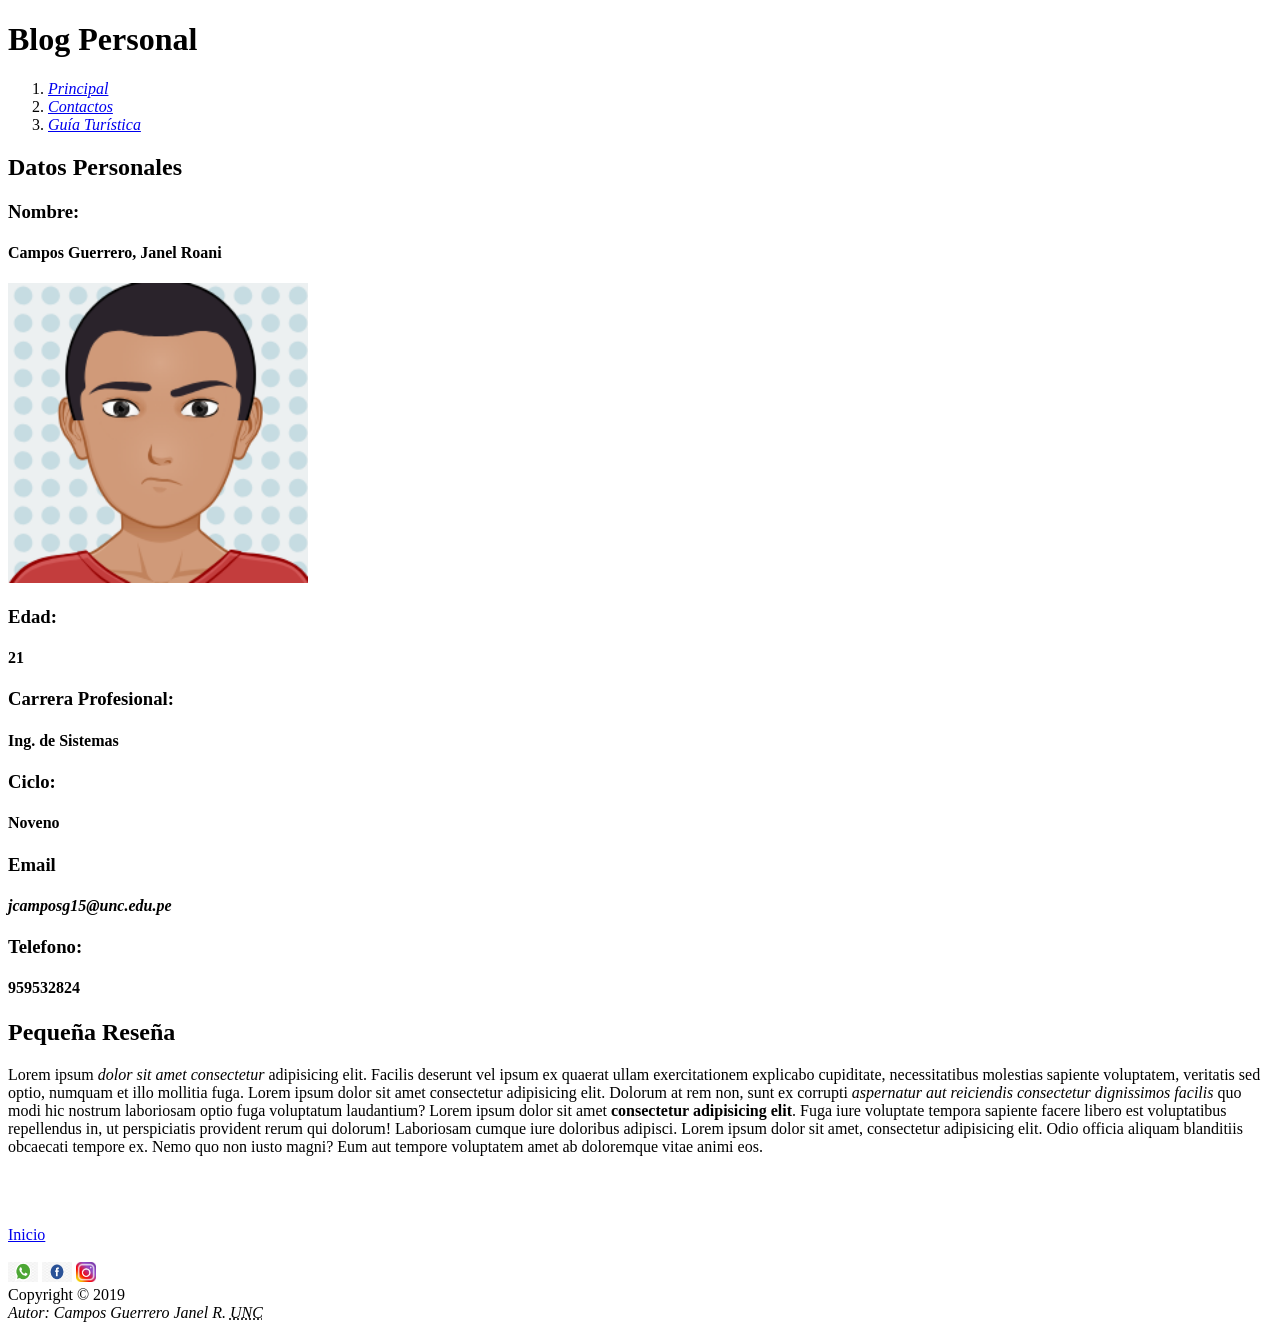
==== index.html @ a978f406 "commit final" ====
<!DOCTYPE html>
<html lang="es">

<head>
    <meta charset="UTF-8">
    <meta name="author" content="Roani Campos">
    <meta name="robots" content="index,follow">
    <meta name="keywords" content="Trabajo 1, html">
    <meta name="description" content="Curso de Ingeniería Web">
    <meta http-equiv="refresh" content="30; URL=./index.html">
    <title>Página Principal</title>
    <link rel="icon" type="image/png" href="icon/roani.png">
</head>

<body>
    <header>
        <h1><strong>Blog Personal</strong></h1>
        <nav>
            <ol>
                <li><a href="index.html"><em>Principal</em></a></li>
                <li><a href="contactos.html"><em>Contactos</em></a></li>
                <li><a href="turismo.html"><em>Guía Turística</em></a></li>
            </ol>
        </nav>
    </header>
    <section>
        <article>
            <header>
                <h2><strong>Datos Personales</strong></h2>
            </header>
            <div>
                <h3>Nombre:</h3>
                <h4>Campos Guerrero, Janel Roani</h4>
                <img src="contactosFotos/roani.png" width="300sp" height="300sp">
                <h3>Edad:</h3>
                <h4>21</h4>
                <h3>Carrera Profesional:</h3>
                <h4>Ing. de Sistemas</h4>
                <h3>Ciclo:</h3>
                <h4>Noveno</h4>
                <h3>Email</h3>
                <h4><address>jcamposg15@unc.edu.pe</address></h4>
                <h3>Telefono:</h3>
                <h4>959532824</h4>
            </div>
        </article>
        <article>
            <header>
                <h2><strong>Pequeña Reseña</strong></h2>
            </header>
            <div>
                <p>Lorem ipsum <em>dolor sit amet consectetur</em> adipisicing elit. Facilis deserunt vel ipsum ex quaerat ullam exercitationem explicabo cupiditate, necessitatibus molestias sapiente voluptatem, veritatis sed optio, numquam et illo mollitia
                    fuga. Lorem ipsum dolor sit amet consectetur adipisicing elit. Dolorum at rem non, sunt ex corrupti <cite>aspernatur aut reiciendis consectetur dignissimos facilis</cite> quo modi hic nostrum laboriosam optio fuga voluptatum laudantium?
                    Lorem ipsum dolor sit amet <strong>consectetur adipisicing elit</strong>. Fuga iure voluptate tempora sapiente facere libero est voluptatibus repellendus in, ut perspiciatis provident rerum qui dolorum! Laboriosam cumque iure doloribus
                    adipisci. Lorem ipsum dolor sit amet, consectetur adipisicing elit. Odio officia aliquam blanditiis obcaecati tempore ex. Nemo quo non iusto magni? Eum aut tempore voluptatem amet ab doloremque vitae animi eos.
                </p>
                <br>
                <br>
                <br>
            </div>
        </article>
    </section>
    <footer>
        <a href="/">Inicio</a>
        <br>
        <br>
        <a href="https://www.whatsapp.com/"><img src="logos/whatsapp.jpg" width="30" height="20"></a>
        <a href="https://www.facebook.com/"><img src="logos/facebook.jpg" width="30" height="20"></a>
        <a href="https://www.instagram.com/?hl=es"><img src="logos/instagran.png" width="20" height="20"></a>
        <br> Copyright &copy; 2019
        <address><em>Autor: Campos Guerrero Janel R. <abbr title="Universidad Nacional de Cajamrca">UNC</abbr></em></address>
    </footer>
</body>

</html>
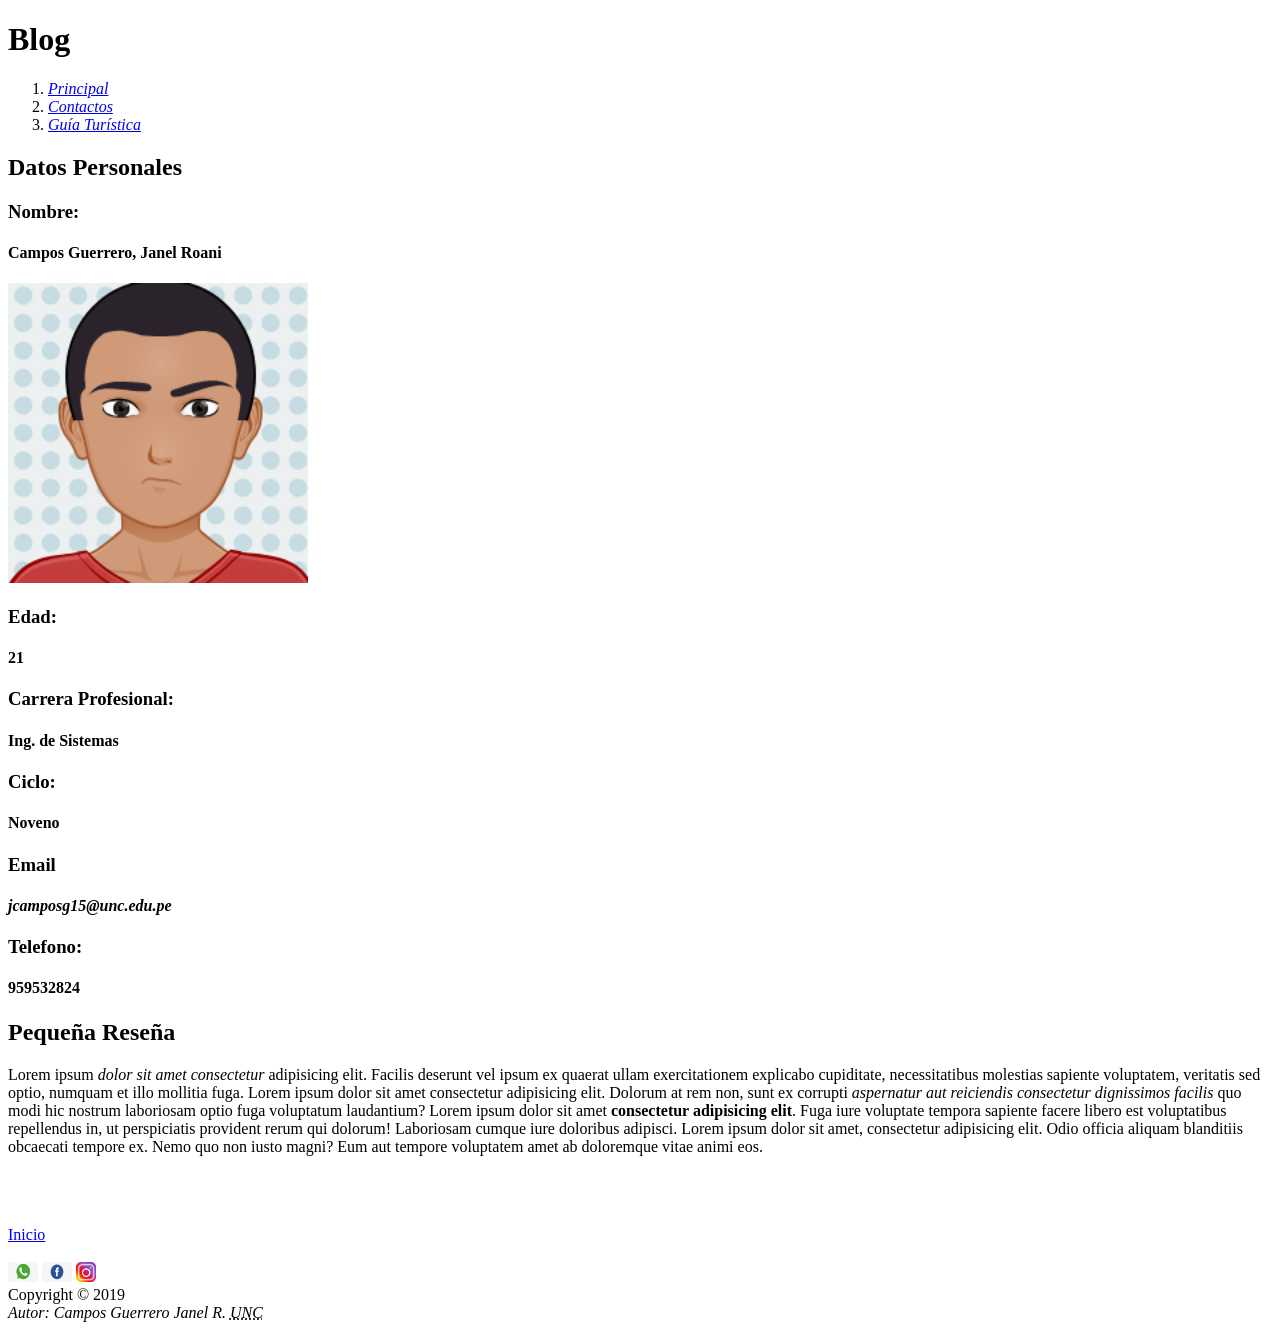
==== commit d96811cd: "Nombre Blog" ====
--- a/index.html
+++ b/index.html
@@ -14,7 +14,7 @@
 
 <body>
     <header>
-        <h1><strong>Blog Personal</strong></h1>
+        <h1><strong>Blog</strong></h1>
         <nav>
             <ol>
                 <li><a href="index.html"><em>Principal</em></a></li>
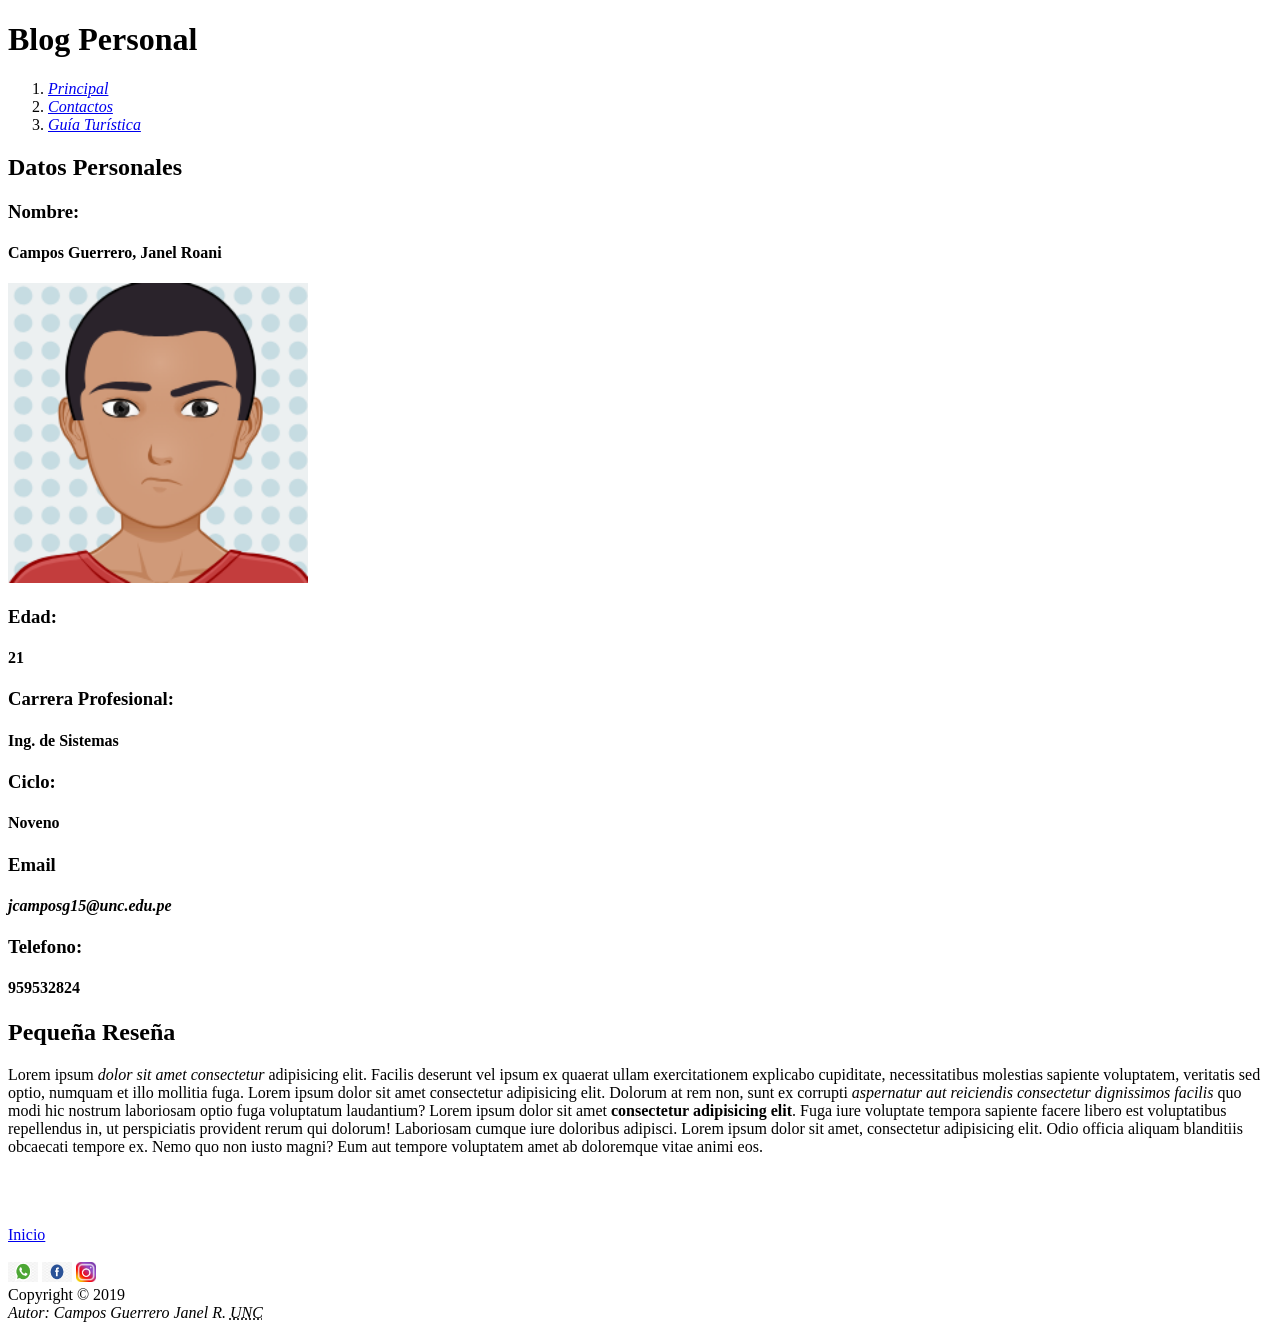
==== commit 6cb0ed93: "commit final" ====
--- a/index.html
+++ b/index.html
@@ -14,7 +14,7 @@
 
 <body>
     <header>
-        <h1><strong>Blog</strong></h1>
+        <h1><strong>Blog Personal</strong></h1>
         <nav>
             <ol>
                 <li><a href="index.html"><em>Principal</em></a></li>
@@ -59,6 +59,11 @@
                 <br>
             </div>
         </article>
+        <article>
+            <audio autoplay>
+                <source src="audio/Avicii - Wake Me Up (Official Video)(M4A_128K).m4a">
+            </audio>
+        </article>
     </section>
     <footer>
         <a href="/">Inicio</a>
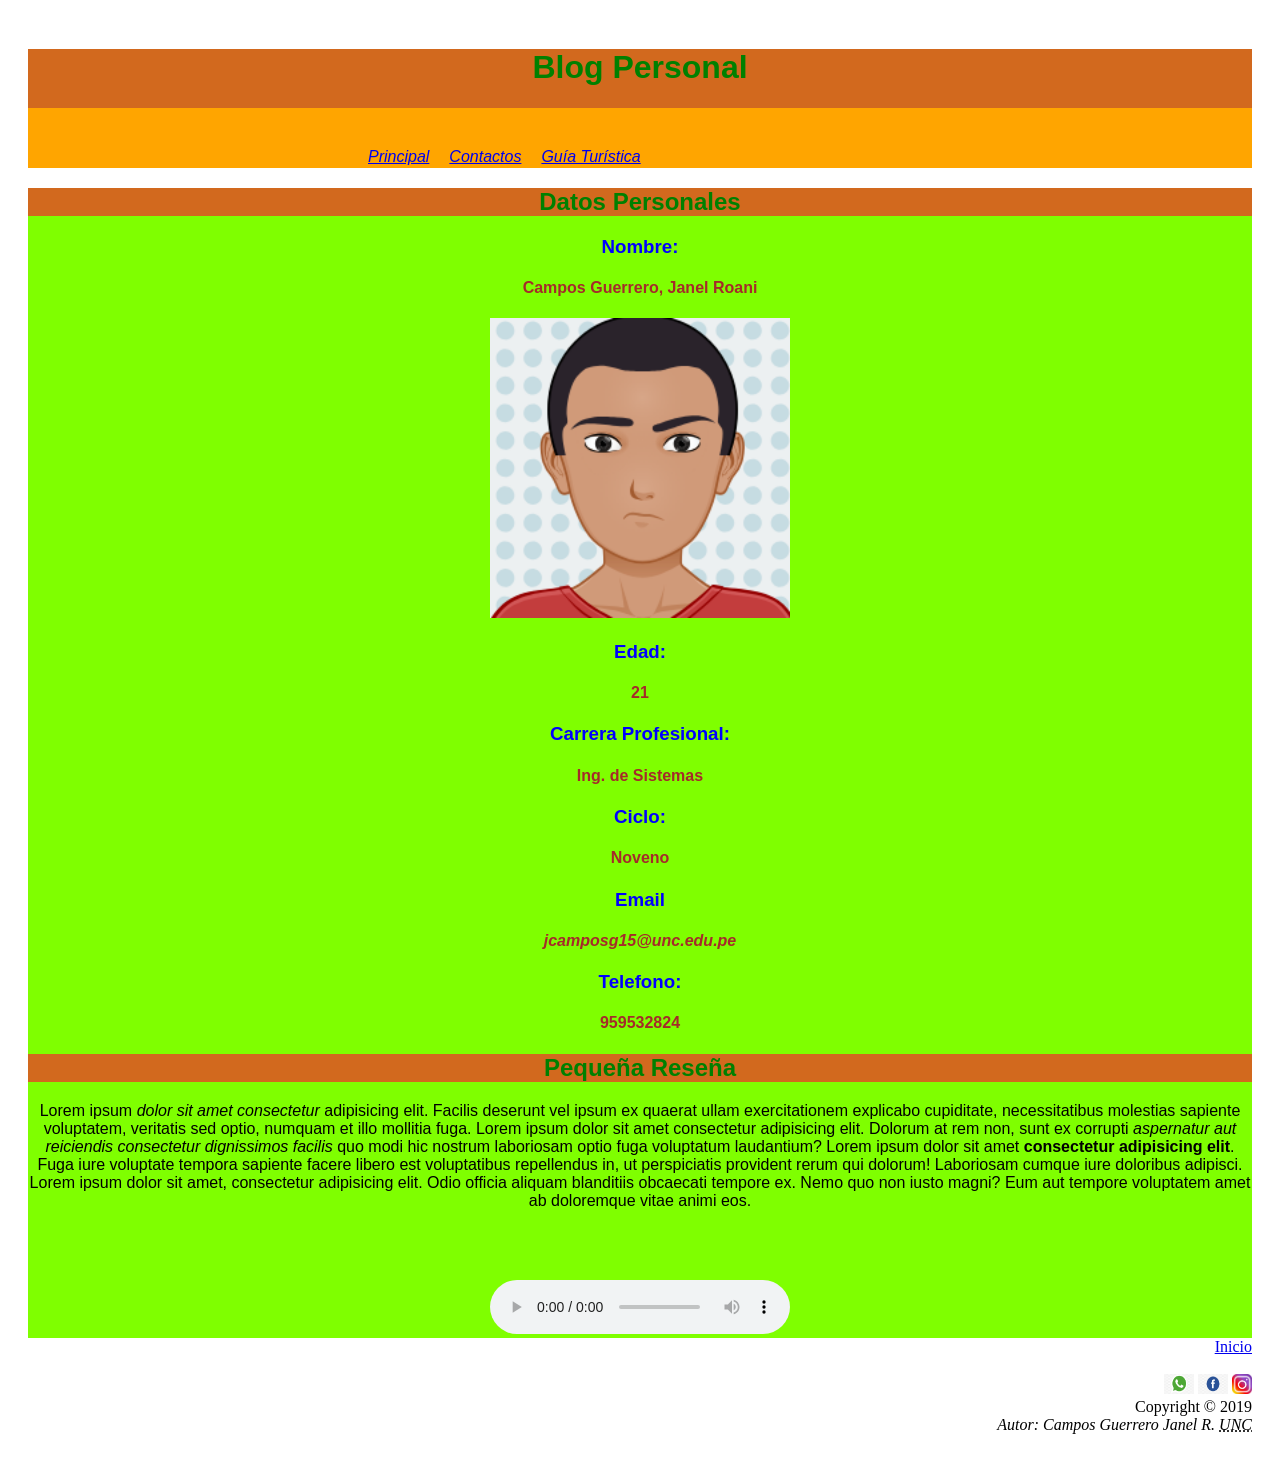
==== commit d58b6d04: "inclusion de css" ====
--- a/index.html
+++ b/index.html
@@ -10,17 +10,18 @@
     <meta http-equiv="refresh" content="30; URL=./index.html">
     <title>Página Principal</title>
     <link rel="icon" type="image/png" href="icon/roani.png">
+    <link rel="stylesheet" href="css/estilosIndex.css">
 </head>
 
 <body>
     <header>
         <h1><strong>Blog Personal</strong></h1>
         <nav>
-            <ol>
+            <ul>
                 <li><a href="index.html"><em>Principal</em></a></li>
                 <li><a href="contactos.html"><em>Contactos</em></a></li>
                 <li><a href="turismo.html"><em>Guía Turística</em></a></li>
-            </ol>
+            </ul>
         </nav>
     </header>
     <section>
@@ -60,7 +61,7 @@
             </div>
         </article>
         <article>
-            <audio autoplay>
+            <audio controls>
                 <source src="audio/Avicii - Wake Me Up (Official Video)(M4A_128K).m4a">
             </audio>
         </article>
--- a/css/estilosIndex.css
+++ b/css/estilosIndex.css
@@ -0,0 +1,50 @@
+body {
+    padding: 20px;
+    font-family: Verdana, Geneva, Tahoma, sans-serif;
+}
+
+h1 {
+    color: green;
+    text-align: center;
+}
+
+h2 {
+    color: green;
+}
+
+h3 {
+    color: blue;
+}
+
+h4 {
+    color: brown;
+}
+
+nav {
+    background-color: orange;
+}
+
+ul {
+    margin-left: 300px;
+    padding: 30px;
+}
+
+li {
+    display: block;
+    float: left;
+    padding: 10px;
+}
+
+footer {
+    font-family: Cambria, Cochin, Georgia, Times, 'Times New Roman', serif;
+    text-align: right;
+}
+
+header {
+    background-color: chocolate;
+}
+
+section {
+    background-color: chartreuse;
+    text-align: center;
+}
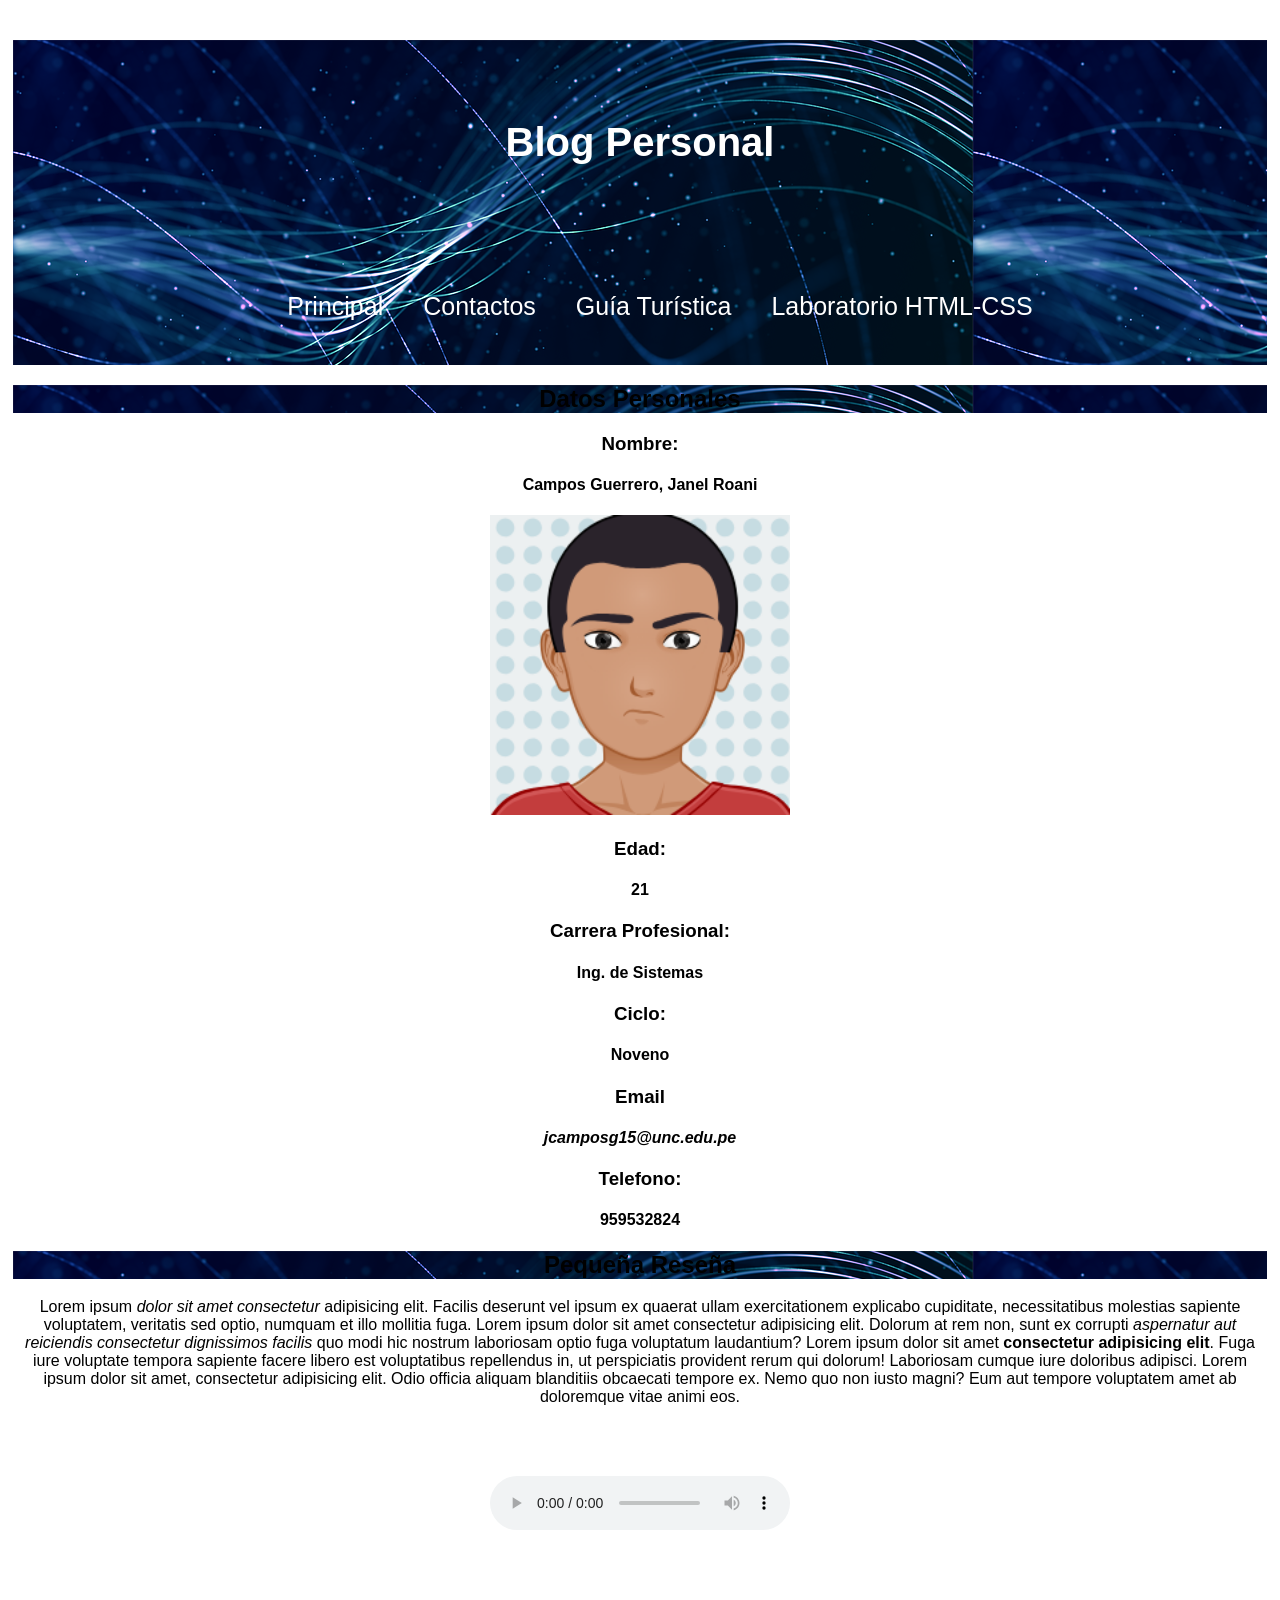
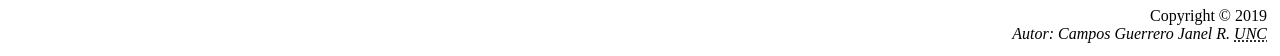
==== commit 1943f58b: "laboratorio HTML-CSS" ====
--- a/index.html
+++ b/index.html
@@ -11,6 +11,7 @@
     <title>Página Principal</title>
     <link rel="icon" type="image/png" href="icon/roani.png">
     <link rel="stylesheet" href="css/estilosIndex.css">
+    <link rel="stylesheet" href="ifonts/style.css">
 </head>
 
 <body>
@@ -18,9 +19,12 @@
         <h1><strong>Blog Personal</strong></h1>
         <nav>
             <ul>
-                <li><a href="index.html"><em>Principal</em></a></li>
-                <li><a href="contactos.html"><em>Contactos</em></a></li>
-                <li><a href="turismo.html"><em>Guía Turística</em></a></li>
+                <li><a href="index.html"> Principal</a></li>
+                <li><a href="contactos.html">Contactos</a></li>
+                <li><a href="turismo.html">Guía Turística</a></li>
+                <li>
+                    <a href="lab3.html">Laboratorio HTML-CSS</a>
+                </li>
             </ul>
         </nav>
     </header>
@@ -70,9 +74,9 @@
         <a href="/">Inicio</a>
         <br>
         <br>
-        <a href="https://www.whatsapp.com/"><img src="logos/whatsapp.jpg" width="30" height="20"></a>
-        <a href="https://www.facebook.com/"><img src="logos/facebook.jpg" width="30" height="20"></a>
-        <a href="https://www.instagram.com/?hl=es"><img src="logos/instagran.png" width="20" height="20"></a>
+        <a href="https://www.whatsapp.com/" class="icon-whatsapp"></a>
+        <a href="https://www.facebook.com/" class="icon-facebook2"></a>
+        <a href="https://www.instagram.com/?hl=es" class="icon-instagram"></a>
         <br> Copyright &copy; 2019
         <address><em>Autor: Campos Guerrero Janel R. <abbr title="Universidad Nacional de Cajamrca">UNC</abbr></em></address>
     </footer>
--- a/css/estilosIndex.css
+++ b/css/estilosIndex.css
@@ -1,38 +1,35 @@
 body {
-    padding: 20px;
+    padding: 5px;
     font-family: Verdana, Geneva, Tahoma, sans-serif;
 }
 
-h1 {
-    color: green;
+header {
     text-align: center;
+    align-content: top;
+    background-image: url(/fondo/fondo.png)
 }
 
-h2 {
-    color: green;
+nav {}
+
+ul {
+    display: flex;
+    justify-content: center;
 }
 
-h3 {
-    color: blue;
-}
-
-h4 {
-    color: brown;
-}
-
-nav {
-    background-color: orange;
-}
-
-ul {
-    margin-left: 300px;
-    padding: 30px;
+a {
+    text-decoration: none;
+    font-size: 25px;
+    color: white;
 }
 
 li {
     display: block;
-    float: left;
-    padding: 10px;
+    padding: 20px;
+    margin-bottom: 2%;
+}
+
+li :hover {
+    background: gold;
 }
 
 footer {
@@ -40,11 +37,15 @@
     text-align: right;
 }
 
-header {
-    background-color: chocolate;
+h1 {
+    padding: 80px;
+    color: white;
+    font-size: 40px;
+    text-align: center;
 }
 
 section {
-    background-color: chartreuse;
     text-align: center;
-}+}
+
+article {}
--- a/ifonts/style.css
+++ b/ifonts/style.css
@@ -0,0 +1,44 @@
+@font-face {
+  font-family: 'icomoon';
+  src:  url('fonts/icomoon.eot?lr4g0j');
+  src:  url('fonts/icomoon.eot?lr4g0j#iefix') format('embedded-opentype'),
+    url('fonts/icomoon.ttf?lr4g0j') format('truetype'),
+    url('fonts/icomoon.woff?lr4g0j') format('woff'),
+    url('fonts/icomoon.svg?lr4g0j#icomoon') format('svg');
+  font-weight: normal;
+  font-style: normal;
+}
+
+[class^="icon-"], [class*=" icon-"] {
+  /* use !important to prevent issues with browser extensions that change fonts */
+  font-family: 'icomoon' !important;
+  speak: none;
+  font-style: normal;
+  font-weight: normal;
+  font-variant: normal;
+  text-transform: none;
+  line-height: 1;
+
+  /* Better Font Rendering =========== */
+  -webkit-font-smoothing: antialiased;
+  -moz-osx-font-smoothing: grayscale;
+}
+
+.icon-facebook2:before {
+  content: "\ea91";
+}
+.icon-instagram:before {
+  content: "\ea92";
+}
+.icon-whatsapp:before {
+  content: "\ea93";
+}
+.icon-twitter:before {
+  content: "\ea96";
+}
+.icon-youtube:before {
+  content: "\ea9d";
+}
+.icon-skype:before {
+  content: "\eac5";
+}
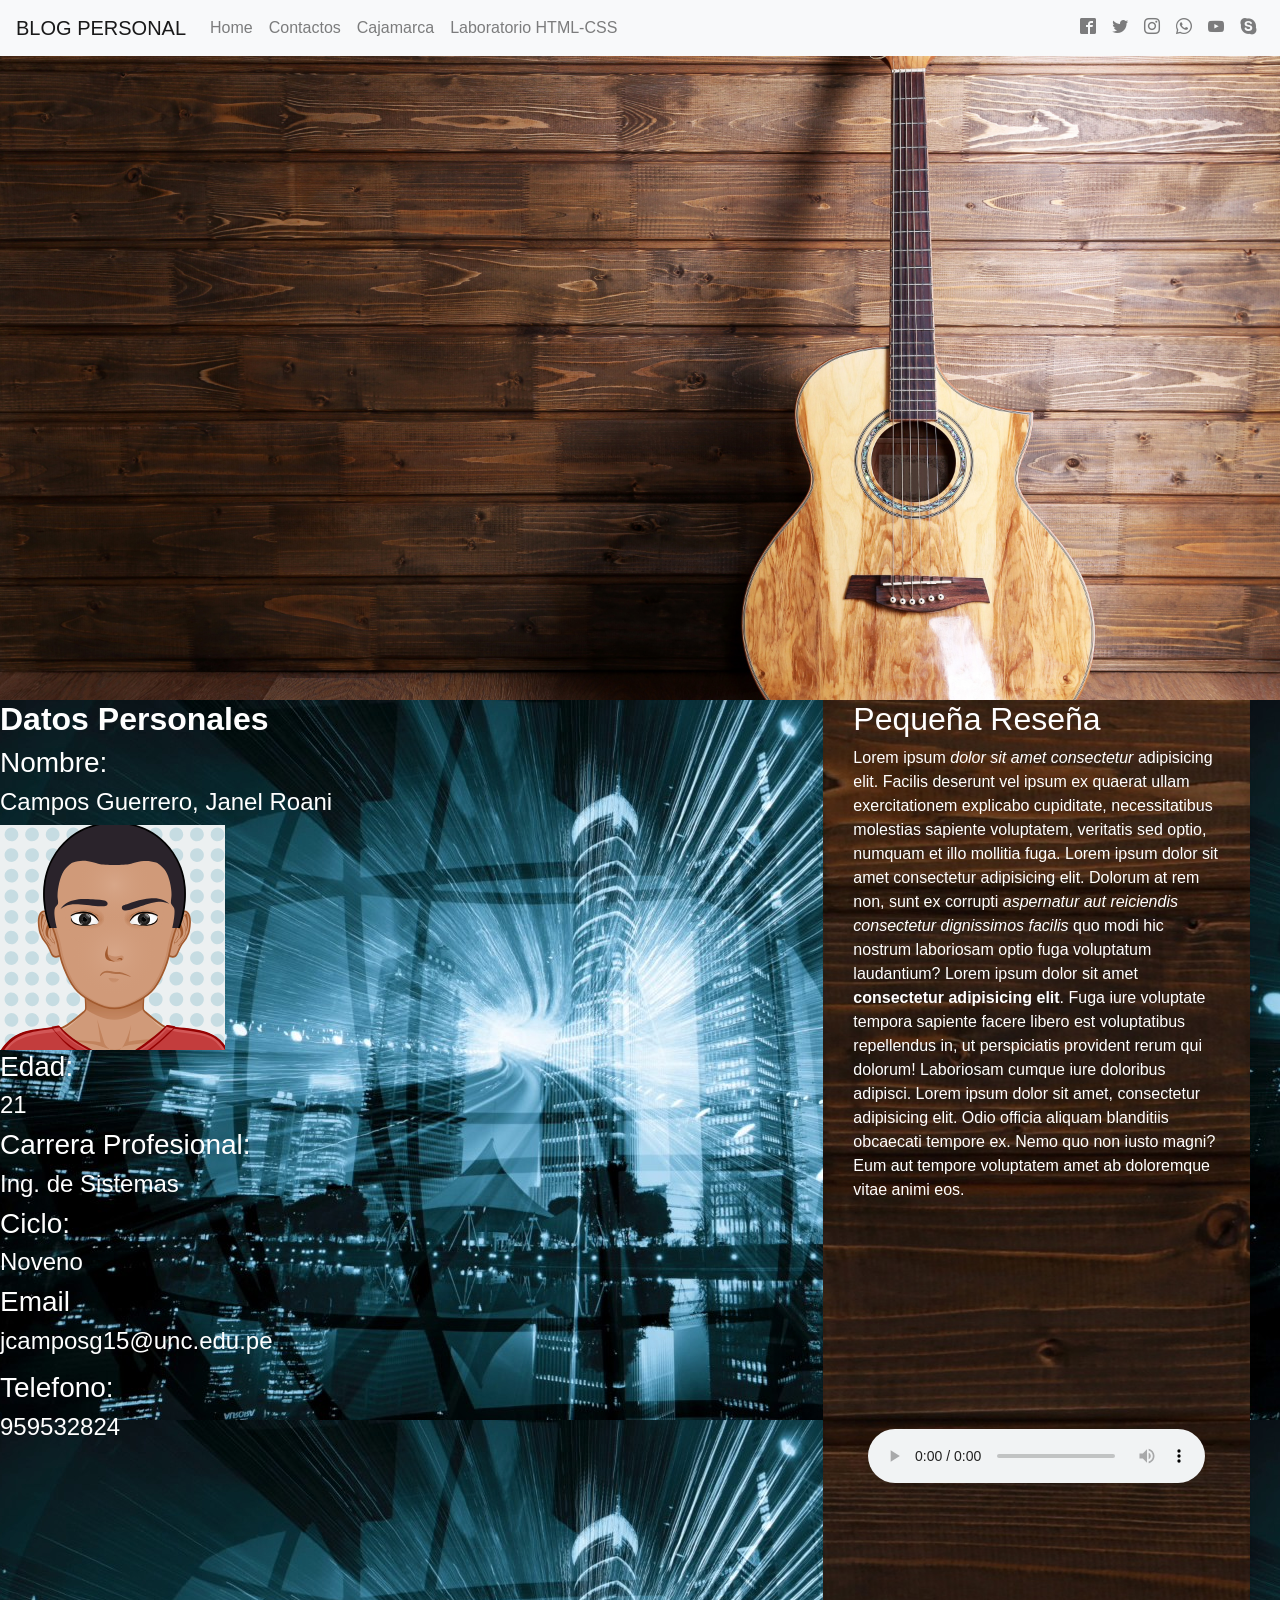
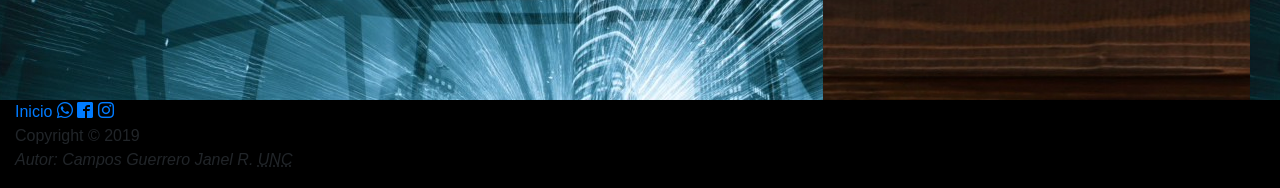
==== commit 143660a8: "uso de framework" ====
--- a/index.html
+++ b/index.html
@@ -8,35 +8,84 @@
     <meta name="keywords" content="Trabajo 1, html">
     <meta name="description" content="Curso de Ingeniería Web">
     <meta http-equiv="refresh" content="30; URL=./index.html">
+    <meta name="viewport" content="width=device-width, initial-scale=1.0">
     <title>Página Principal</title>
     <link rel="icon" type="image/png" href="icon/roani.png">
     <link rel="stylesheet" href="css/estilosIndex.css">
     <link rel="stylesheet" href="ifonts/style.css">
+    <link rel="stylesheet" href="/bootstrap/css/bootstrap.min.css">
+    <!-- <link rel="stylesheet" href="/materialize/css/materialize.min.css"> -->
+    <!-- <link rel="stylesheet" href="/pure/pure-min.css"> -->
+    <link rel="stylesheet" href="https://use.fontawesome.com/releases/v5.8.2/css/all.css" integrity="sha384-oS3vJWv+0UjzBfQzYUhtDYW+Pj2yciDJxpsK1OYPAYjqT085Qq/1cq5FLXAZQ7Ay" crossorigin="anonymous">
 </head>
 
-<body>
-    <header>
-        <h1><strong>Blog Personal</strong></h1>
-        <nav>
-            <ul>
-                <li><a href="index.html"> Principal</a></li>
-                <li><a href="contactos.html">Contactos</a></li>
-                <li><a href="turismo.html">Guía Turística</a></li>
-                <li>
-                    <a href="lab3.html">Laboratorio HTML-CSS</a>
-                </li>
-            </ul>
+<body class="row">
+    <header id="cabecera" class="col-12">
+        <nav class="navbar navbar-expand-lg navbar-light bg-light fixed-top">
+            <a class="navbar-brand" href="#">BLOG PERSONAL</a>
+            <button class="navbar-toggler" type="button" data-toggle="collapse" data-target="#navbarSupportedContent" aria-controls="navbarSupportedContent" aria-expanded="false" aria-label="Toggle navigation">
+                      <span class="navbar-toggler-icon"></span>
+                    </button>
+
+            <div class="collapse navbar-collapse" id="navbarSupportedContent">
+                <ul class="navbar-nav mr-auto">
+                    <li class="nav-item">
+                        <a class="nav-link" href="#">Home <span class="sr-only">(current)</span></a>
+                    </li>
+                    <li class="nav-item">
+                        <a class="nav-link" href="contactos.html">Contactos</a>
+                    </li>
+                    <li class="nav-item">
+                        <a class="nav-link" href="turismo.html">
+                            Cajamarca
+                        </a>
+                    </li>
+                    <li class="nav-item">
+                        <a class="nav-link" href="lab3.html">Laboratorio HTML-CSS</a>
+                    </li>
+                </ul>
+                <ul class="navbar-nav nav-flex-icons">
+                    <li class="nav-item">
+                        <a href="#" class="nav-link">
+                            <spam class="icon-facebook2"></spam>
+                        </a>
+                    </li>
+                    <li class="nav-item">
+                        <a href="#" class="nav-link">
+                            <spam class="icon-twitter"></spam>
+                        </a>
+                    </li>
+                    <li class="nav-item">
+                        <a href="#" class="nav-link">
+                            <spam class="icon-instagram"></spam>
+                        </a>
+                    </li>
+                    <li class="nav-item">
+                        <a href="#" class="nav-link">
+                            <spam class="icon-whatsapp"></spam>
+                        </a>
+                    </li>
+                    <li class="nav-item">
+                        <a href="#" class="nav-link">
+                            <spam class="icon-youtube"></spam>
+                        </a>
+                    </li>
+                    <li class="nav-item">
+                        <a href="#" class="nav-link">
+                            <spam class="icon-skype"></spam>
+                        </a>
+                    </li>
+                </ul>
+            </div>
         </nav>
     </header>
-    <section>
-        <article>
-            <header>
-                <h2><strong>Datos Personales</strong></h2>
-            </header>
+    <section id="contenido" class="main row container-fluid col-12">
+        <article class="col-xs-12 col-sm-7 col-md-8 col-lg-8">
+            <h2><strong>Datos Personales</strong></h2>
             <div>
                 <h3>Nombre:</h3>
                 <h4>Campos Guerrero, Janel Roani</h4>
-                <img src="contactosFotos/roani.png" width="300sp" height="300sp">
+                <img src="contactosFotos/roani.png" class="img-fluid" alt="Responsive image">
                 <h3>Edad:</h3>
                 <h4>21</h4>
                 <h3>Carrera Profesional:</h3>
@@ -49,37 +98,34 @@
                 <h4>959532824</h4>
             </div>
         </article>
-        <article>
-            <header>
-                <h2><strong>Pequeña Reseña</strong></h2>
-            </header>
-            <div>
+        <aside class="col-xs-12 col-sm-5 col-md-4 col-lg-4 row" id="aside">
+            <div class="col-12">
+                <h2>Pequeña Reseña</h2>
                 <p>Lorem ipsum <em>dolor sit amet consectetur</em> adipisicing elit. Facilis deserunt vel ipsum ex quaerat ullam exercitationem explicabo cupiditate, necessitatibus molestias sapiente voluptatem, veritatis sed optio, numquam et illo mollitia
                     fuga. Lorem ipsum dolor sit amet consectetur adipisicing elit. Dolorum at rem non, sunt ex corrupti <cite>aspernatur aut reiciendis consectetur dignissimos facilis</cite> quo modi hic nostrum laboriosam optio fuga voluptatum laudantium?
                     Lorem ipsum dolor sit amet <strong>consectetur adipisicing elit</strong>. Fuga iure voluptate tempora sapiente facere libero est voluptatibus repellendus in, ut perspiciatis provident rerum qui dolorum! Laboriosam cumque iure doloribus
                     adipisci. Lorem ipsum dolor sit amet, consectetur adipisicing elit. Odio officia aliquam blanditiis obcaecati tempore ex. Nemo quo non iusto magni? Eum aut tempore voluptatem amet ab doloremque vitae animi eos.
                 </p>
-                <br>
-                <br>
-                <br>
             </div>
-        </article>
-        <article>
-            <audio controls>
-                <source src="audio/Avicii - Wake Me Up (Official Video)(M4A_128K).m4a">
-            </audio>
-        </article>
+            <div class="col-12">
+                <audio controls class="col-12">
+                    <source src="audio/Avicii - Wake Me Up (Official Video)(M4A_128K).m4a">
+                </audio>
+            </div>
+        </aside>
     </section>
-    <footer>
-        <a href="/">Inicio</a>
-        <br>
-        <br>
-        <a href="https://www.whatsapp.com/" class="icon-whatsapp"></a>
-        <a href="https://www.facebook.com/" class="icon-facebook2"></a>
-        <a href="https://www.instagram.com/?hl=es" class="icon-instagram"></a>
-        <br> Copyright &copy; 2019
-        <address><em>Autor: Campos Guerrero Janel R. <abbr title="Universidad Nacional de Cajamrca">UNC</abbr></em></address>
+    <footer id="pie" class="col-12">
+        <div class="container-fluid">
+            <a href="/">Inicio</a>
+            <a href="https://www.whatsapp.com/" class="icon-whatsapp"></a>
+            <a href="https://www.facebook.com/" class="icon-facebook2"></a>
+            <a href="https://www.instagram.com/?hl=es" class="icon-instagram"></a>
+            <br> Copyright &copy; 2019
+            <address><em>Autor: Campos Guerrero Janel R. <abbr title="Universidad Nacional de Cajamrca">UNC</abbr></em></address>
+        </div>
     </footer>
+    <script src="bootstrap/js/jquery.js"></script>
+    <script src="bootstrap/js/bootstrap.min.js"></script>
 </body>
 
 </html>
--- a/css/estilosIndex.css
+++ b/css/estilosIndex.css
@@ -1,51 +1,40 @@
-body {
-    padding: 5px;
-    font-family: Verdana, Geneva, Tahoma, sans-serif;
+#titulo {
+    font-family: 'Ruge Boogie', cursive;
+    text-align: center;
 }
 
-header {
-    text-align: center;
-    align-content: top;
-    background-image: url(/fondo/fondo.png)
+#cabecera {
+    width: 100%;
+    height: 700px;
 }
 
-nav {}
-
-ul {
-    display: flex;
-    justify-content: center;
-}
-
-a {
-    text-decoration: none;
-    font-size: 25px;
+#contenido {
+    width: 100%;
+    height: 1000px;
+    background-image: url("/fondo/fondo.jpg");
     color: white;
 }
 
-li {
-    display: block;
-    padding: 20px;
-    margin-bottom: 2%;
+#aside {
+    background-image: url("/fondo/guitarra.jpg");
+    padding: 10px 10px 10px 10spx;
 }
 
-li :hover {
-    background: gold;
+body {
+    background-image: url("/fondo/guitarra.jpg");
+    background-repeat: no-repeat;
+    background-size: 100%;
+    background-attachment: fixed;
 }
 
-footer {
-    font-family: Cambria, Cochin, Georgia, Times, 'Times New Roman', serif;
-    text-align: right;
+#pie {
+    background: black;
 }
 
-h1 {
-    padding: 80px;
-    color: white;
-    font-size: 40px;
-    text-align: center;
+#navbar {
+    background-color: #8f867c;
 }
 
-section {
-    text-align: center;
-}
-
-article {}+.nav-link {
+    color: white;
+}
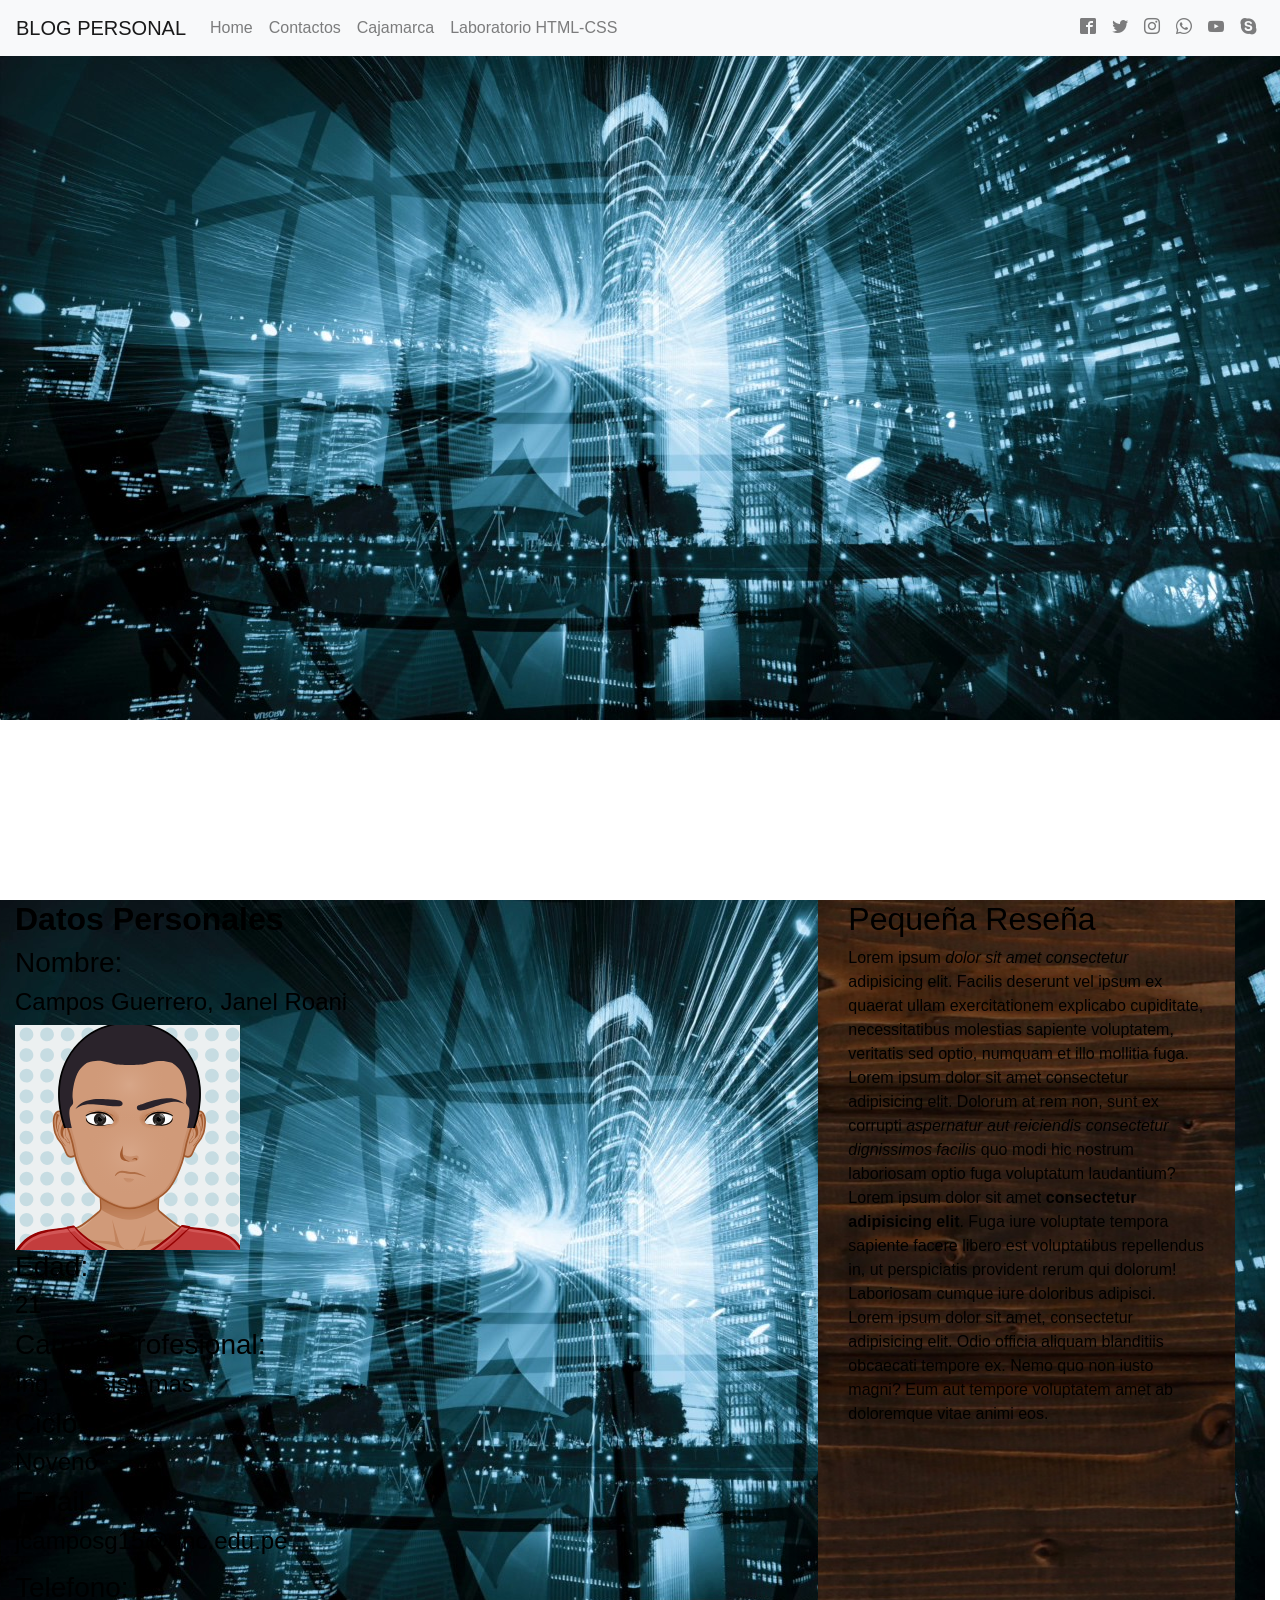
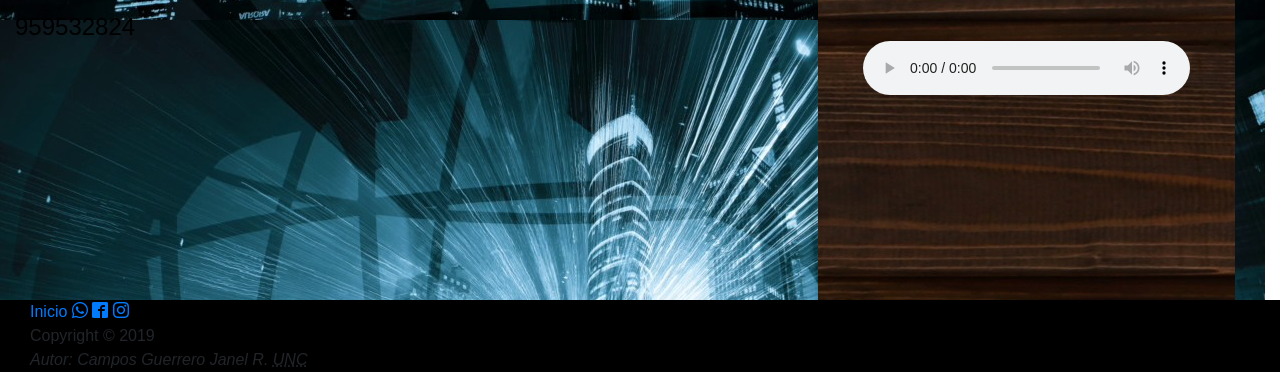
==== commit 60c2c490: "modificación al index" ====
--- a/index.html
+++ b/index.html
@@ -19,7 +19,7 @@
     <link rel="stylesheet" href="https://use.fontawesome.com/releases/v5.8.2/css/all.css" integrity="sha384-oS3vJWv+0UjzBfQzYUhtDYW+Pj2yciDJxpsK1OYPAYjqT085Qq/1cq5FLXAZQ7Ay" crossorigin="anonymous">
 </head>
 
-<body class="row">
+<body>
     <header id="cabecera" class="col-12">
         <nav class="navbar navbar-expand-lg navbar-light bg-light fixed-top">
             <a class="navbar-brand" href="#">BLOG PERSONAL</a>
--- a/css/estilosIndex.css
+++ b/css/estilosIndex.css
@@ -5,14 +5,14 @@
 
 #cabecera {
     width: 100%;
-    height: 700px;
+    height: 100vh;
 }
 
 #contenido {
     width: 100%;
     height: 1000px;
     background-image: url("/fondo/fondo.jpg");
-    color: white;
+    color: black;
 }
 
 #aside {
@@ -21,7 +21,7 @@
 }
 
 body {
-    background-image: url("/fondo/guitarra.jpg");
+    background-image: url("/fondo/fondo.jpg");
     background-repeat: no-repeat;
     background-size: 100%;
     background-attachment: fixed;
@@ -36,5 +36,5 @@
 }
 
 .nav-link {
-    color: white;
+    color: black;
 }
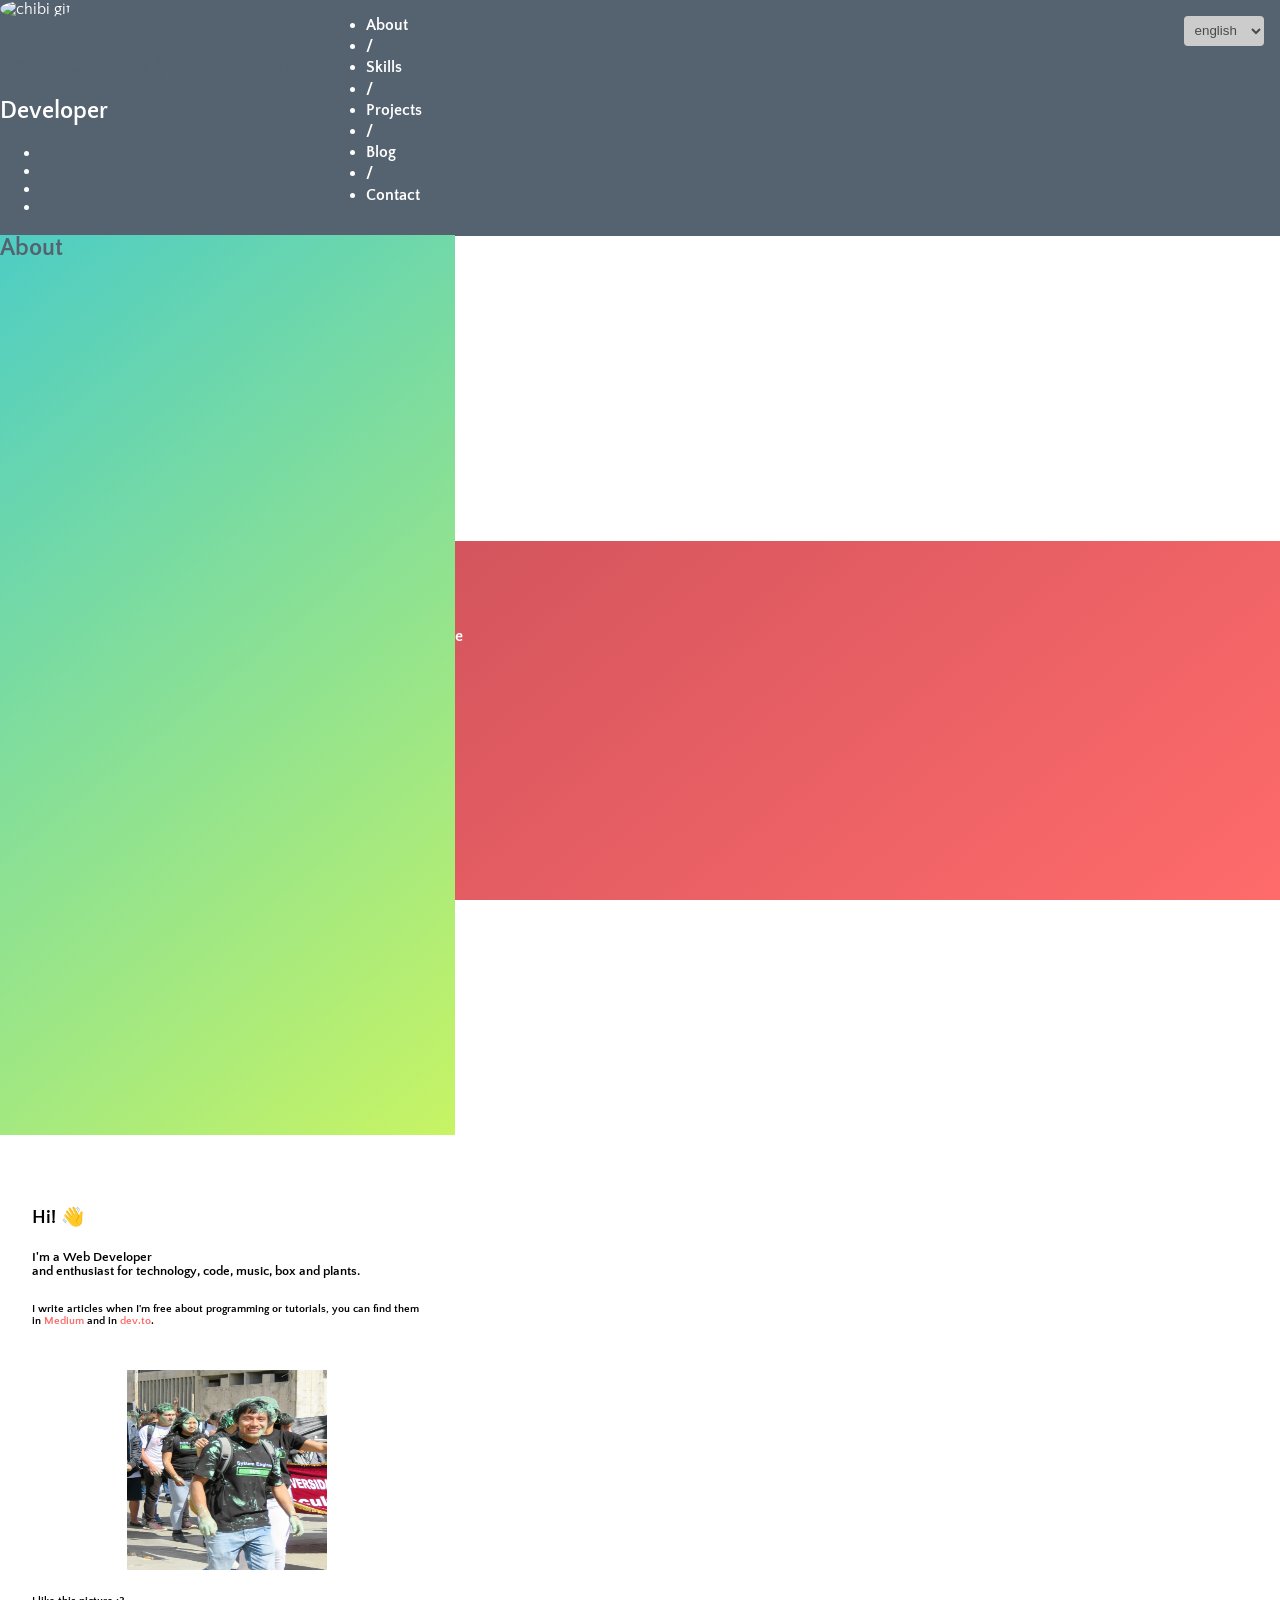
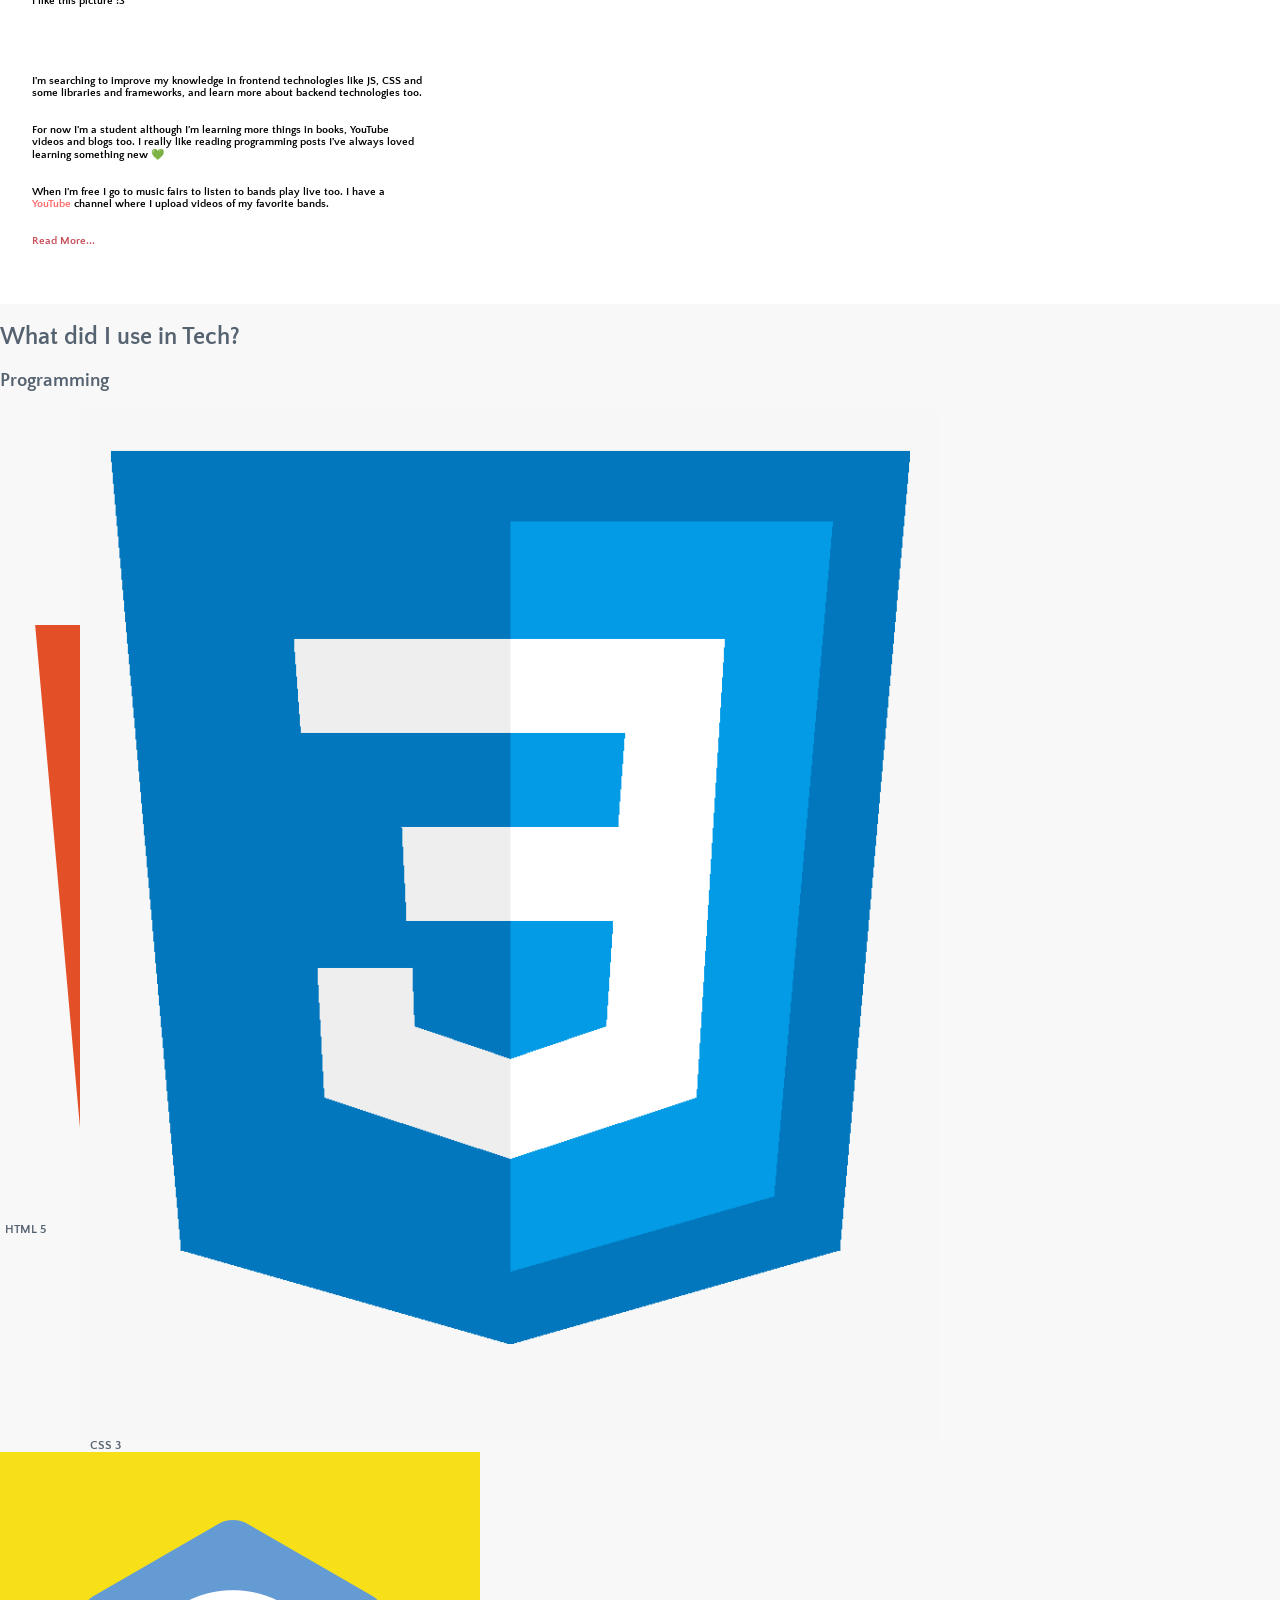
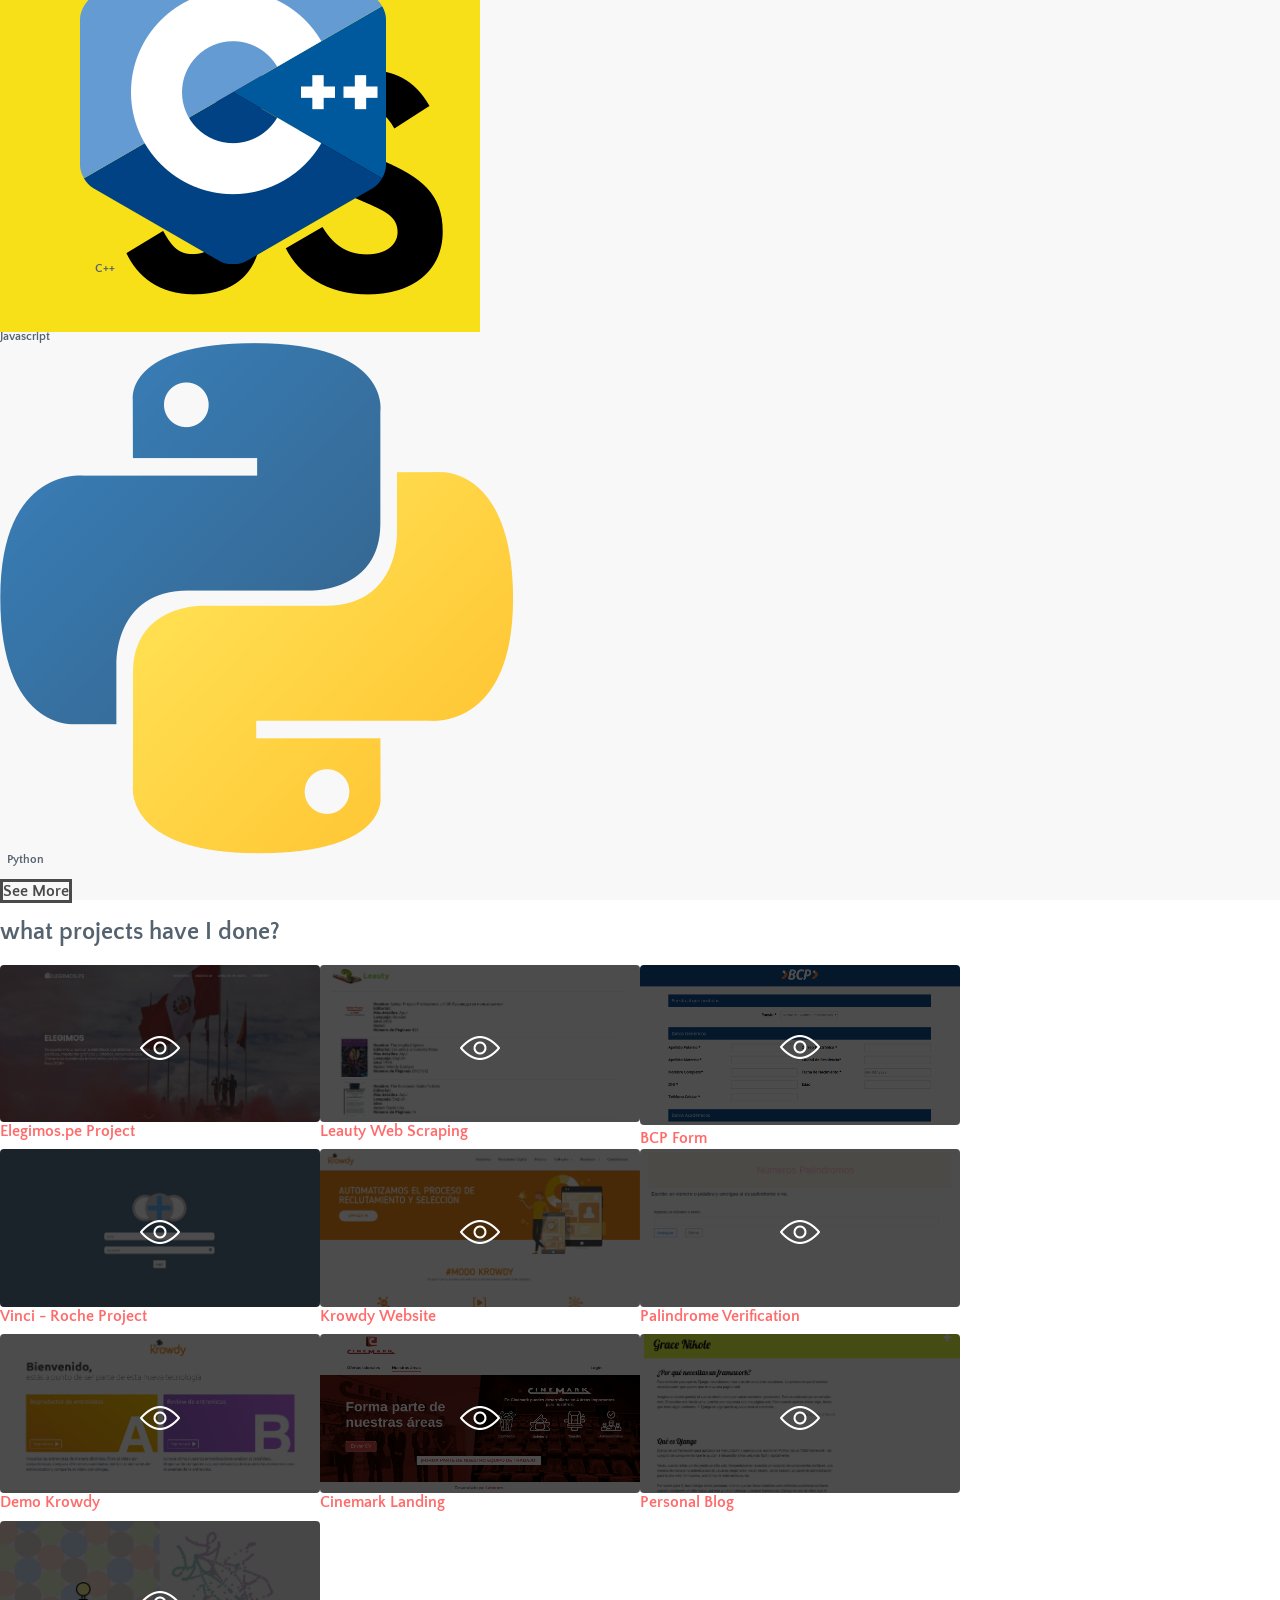
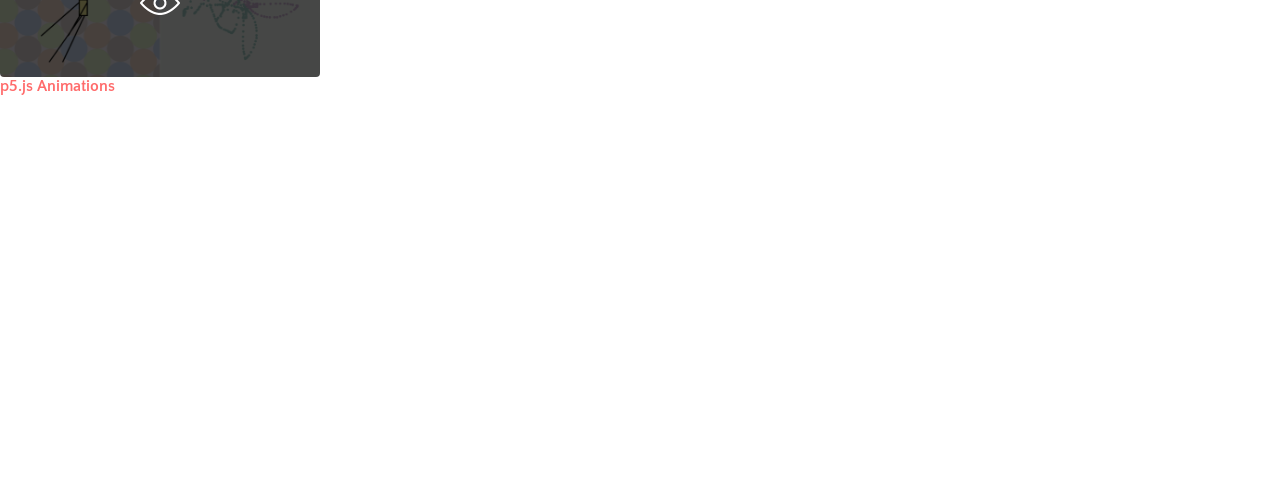
==== commit 46dd7679: "Pages" ====
--- a/index.html
+++ b/index.html
@@ -1,131 +1,886 @@
 <!DOCTYPE html>
-<html lang="es">
-
+<html lang="en_US">
 <head>
-    <meta charset="UTF-8">
-    <meta name="author" content="Roani Campos">
-    <meta name="robots" content="index,follow">
-    <meta name="keywords" content="Trabajo 1, html">
-    <meta name="description" content="Curso de Ingeniería Web">
-    <meta http-equiv="refresh" content="30; URL=./index.html">
-    <meta name="viewport" content="width=device-width, initial-scale=1.0">
-    <title>Página Principal</title>
-    <link rel="icon" type="image/png" href="icon/roani.png">
-    <link rel="stylesheet" href="css/estilosIndex.css">
-    <link rel="stylesheet" href="ifonts/style.css">
-    <link rel="stylesheet" href="/bootstrap/css/bootstrap.min.css">
-    <!-- <link rel="stylesheet" href="/materialize/css/materialize.min.css"> -->
-    <!-- <link rel="stylesheet" href="/pure/pure-min.css"> -->
-    <link rel="stylesheet" href="https://use.fontawesome.com/releases/v5.8.2/css/all.css" integrity="sha384-oS3vJWv+0UjzBfQzYUhtDYW+Pj2yciDJxpsK1OYPAYjqT085Qq/1cq5FLXAZQ7Ay" crossorigin="anonymous">
+  <meta charset="UTF-8">
+  <meta name="viewport" content="width=device-width, initial-scale=1.0">
+  <meta http-equiv="X-UA-Compatible" content="ie=edge">
+  <meta name="description" content="MistyBlunch's portafolio">
+  <meta name="keywords" content="portafolio,grace nikole alvarado,mistyblunch, developer">
+  <meta name="author" content="MistyBlunch">
+  <meta name="google" content="notranslate" />
+  <meta property="og:title" content="MistyBlunch, web developer">
+  <meta property="og:image" content="src/portfolio_img.png">
+  <meta property="og:description" content="Hi I'm a Web Developer from Lima, Peru 🇵🇪 
+  and enthusiast for technology, code, music and art.">
+  <title>RoaniCampos</title>
+  <link rel="icon" href="src/square/me_chibi.jpg">
+  <link rel="stylesheet" href="https://cdnjs.cloudflare.com/ajax/libs/bulma/0.7.5/css/bulma.min.css">
+  <link href="https://fonts.googleapis.com/css?family=Quattrocento+Sans|Schoolbell&display=swap" rel="stylesheet">
+  <link rel="stylesheet" href="styles/main.css">
+  <script src="https://kit.fontawesome.com/e92fa48c98.js"></script>
+  <!-- Global site tag (gtag.js) - Google Analytics -->
+  <script async src="https://www.googletagmanager.com/gtag/js?id=UA-147891800-1"></script>
+  <script>
+    window.dataLayer = window.dataLayer || [];
+    function gtag(){dataLayer.push(arguments);}
+    gtag('js', new Date());
+    gtag('config', 'UA-147891800-1');
+  </script>
 </head>
-
-<body>
-    <header id="cabecera" class="col-12">
-        <nav class="navbar navbar-expand-lg navbar-light bg-light fixed-top">
-            <a class="navbar-brand" href="#">BLOG PERSONAL</a>
-            <button class="navbar-toggler" type="button" data-toggle="collapse" data-target="#navbarSupportedContent" aria-controls="navbarSupportedContent" aria-expanded="false" aria-label="Toggle navigation">
-                      <span class="navbar-toggler-icon"></span>
-                    </button>
-
-            <div class="collapse navbar-collapse" id="navbarSupportedContent">
-                <ul class="navbar-nav mr-auto">
-                    <li class="nav-item">
-                        <a class="nav-link" href="#">Home <span class="sr-only">(current)</span></a>
-                    </li>
-                    <li class="nav-item">
-                        <a class="nav-link" href="contactos.html">Contactos</a>
-                    </li>
-                    <li class="nav-item">
-                        <a class="nav-link" href="turismo.html">
-                            Cajamarca
-                        </a>
-                    </li>
-                    <li class="nav-item">
-                        <a class="nav-link" href="lab3.html">Laboratorio HTML-CSS</a>
-                    </li>
-                </ul>
-                <ul class="navbar-nav nav-flex-icons">
-                    <li class="nav-item">
-                        <a href="#" class="nav-link">
-                            <spam class="icon-facebook2"></spam>
-                        </a>
-                    </li>
-                    <li class="nav-item">
-                        <a href="#" class="nav-link">
-                            <spam class="icon-twitter"></spam>
-                        </a>
-                    </li>
-                    <li class="nav-item">
-                        <a href="#" class="nav-link">
-                            <spam class="icon-instagram"></spam>
-                        </a>
-                    </li>
-                    <li class="nav-item">
-                        <a href="#" class="nav-link">
-                            <spam class="icon-whatsapp"></spam>
-                        </a>
-                    </li>
-                    <li class="nav-item">
-                        <a href="#" class="nav-link">
-                            <spam class="icon-youtube"></spam>
-                        </a>
-                    </li>
-                    <li class="nav-item">
-                        <a href="#" class="nav-link">
-                            <spam class="icon-skype"></spam>
-                        </a>
-                    </li>
-                </ul>
-            </div>
-        </nav>
-    </header>
-    <section id="contenido" class="main row container-fluid col-12">
-        <article class="col-xs-12 col-sm-7 col-md-8 col-lg-8">
-            <h2><strong>Datos Personales</strong></h2>
-            <div>
-                <h3>Nombre:</h3>
-                <h4>Campos Guerrero, Janel Roani</h4>
-                <img src="contactosFotos/roani.png" class="img-fluid" alt="Responsive image">
-                <h3>Edad:</h3>
-                <h4>21</h4>
-                <h3>Carrera Profesional:</h3>
-                <h4>Ing. de Sistemas</h4>
-                <h3>Ciclo:</h3>
-                <h4>Noveno</h4>
-                <h3>Email</h3>
-                <h4><address>jcamposg15@unc.edu.pe</address></h4>
-                <h3>Telefono:</h3>
-                <h4>959532824</h4>
-            </div>
-        </article>
-        <aside class="col-xs-12 col-sm-5 col-md-4 col-lg-4 row" id="aside">
-            <div class="col-12">
-                <h2>Pequeña Reseña</h2>
-                <p>Lorem ipsum <em>dolor sit amet consectetur</em> adipisicing elit. Facilis deserunt vel ipsum ex quaerat ullam exercitationem explicabo cupiditate, necessitatibus molestias sapiente voluptatem, veritatis sed optio, numquam et illo mollitia
-                    fuga. Lorem ipsum dolor sit amet consectetur adipisicing elit. Dolorum at rem non, sunt ex corrupti <cite>aspernatur aut reiciendis consectetur dignissimos facilis</cite> quo modi hic nostrum laboriosam optio fuga voluptatum laudantium?
-                    Lorem ipsum dolor sit amet <strong>consectetur adipisicing elit</strong>. Fuga iure voluptate tempora sapiente facere libero est voluptatibus repellendus in, ut perspiciatis provident rerum qui dolorum! Laboriosam cumque iure doloribus
-                    adipisci. Lorem ipsum dolor sit amet, consectetur adipisicing elit. Odio officia aliquam blanditiis obcaecati tempore ex. Nemo quo non iusto magni? Eum aut tempore voluptatem amet ab doloremque vitae animi eos.
-                </p>
-            </div>
-            <div class="col-12">
-                <audio controls class="col-12">
-                    <source src="audio/Avicii - Wake Me Up (Official Video)(M4A_128K).m4a">
-                </audio>
-            </div>
-        </aside>
-    </section>
-    <footer id="pie" class="col-12">
-        <div class="container-fluid">
-            <a href="/">Inicio</a>
-            <a href="https://www.whatsapp.com/" class="icon-whatsapp"></a>
-            <a href="https://www.facebook.com/" class="icon-facebook2"></a>
-            <a href="https://www.instagram.com/?hl=es" class="icon-instagram"></a>
-            <br> Copyright &copy; 2019
-            <address><em>Autor: Campos Guerrero Janel R. <abbr title="Universidad Nacional de Cajamrca">UNC</abbr></em></address>
-        </div>
-    </footer>
-    <script src="bootstrap/js/jquery.js"></script>
-    <script src="bootstrap/js/bootstrap.min.js"></script>
+<body class="body-page">
+  <!-- Main Hero -->
+  <section class="hero hero-princ is-fullheight">
+    <div class="hero-body">
+      <div class="lang-div">
+        <select id="lang-opt" onchange="selectLan(this)">
+          <option value="en">english</option>
+          <option value="es">español</option>
+        </select>
+      </div>
+      <div class="container hero-princ-container is-flex f-d-col center-y">
+        <img class="gif-animated" src="src/gif/funny.gif" alt="chibi gif" width="200px">
+        <div class="hero-princ-content is-flex f-d-col center-y text">
+          <h1 class="title has-text-white has-text-centered">
+            Roani Campos
+          </h1>
+          <h2 class="subtitle has-text-grey-lighter">
+            Developer
+          </h2>
+        </div>
+        <div class="social-media">
+          <ul class="col is-flex">
+            <li class="li-smedia">
+              <a href="https://twitter.com/GraceNikole" target="_blank" rel="noopener noreferrer">
+                <i class="fab fa-twitter"></i>
+              </a>
+            </li>
+            <li class="li-smedia">
+              <a href="https://www.instagram.com/mistyblunch/" target="_blank" rel="noopener noreferrer">
+                <i class="fab fa-instagram"></i>
+              </a>      
+            </li>
+            <li class="li-smedia">
+              <a href="https://medium.com/@gracenikole" target="_blank" rel="noopener noreferrer">
+                <i class="fab fa-medium-m"></i>
+              </a>      
+            </li>
+            <li class="li-smedia">
+              <a href="https://www.youtube.com/channel/UCoKBkoGknv8JQOsjcRgs-tw?view_as=subscriber" target="_blank" rel="noopener noreferrer">
+                <i class="fab fa-youtube"></i>
+              </a> 
+            </li>
+          </ul>
+        </div>
+      </div>
+    </div>
+    <div class="hero-princ-footer">
+      <div class="container">
+        <ul class="menu is-flex center-x">
+          <a href="#about" class="no-deco">
+            <li class="en-opt">About</li>
+            <li class="es-opt">Acerca</li>
+          </a>
+          <li>/</li>
+          <a href="#skills" class="no-deco">
+            <li class="en-opt">Skills</li>
+            <li class="es-opt">Habilidades</li>
+          </a>
+          <li>/</li>
+          <a href="#projects" class="no-deco">
+            <li class="en-opt">Projects</li>
+            <li class="es-opt">Proyectos</li>
+          </a>
+          <li>/</li>
+          <a href="#blog" class="no-deco">
+            <li>Blog</li>
+          </a>
+          <li>/</li>
+          <a href="#contact" onclick="toContact()" class="no-deco">
+            <li class="en-opt">Contact</li>
+            <li class="es-opt">Contacto</li>
+          </a>
+        </ul>
+      </div>
+    </div>
+  </section>
+
+  <!-- About -->
+  <section class="hero about" id="about">
+    <div class="columns about-columns">
+      <div class="column about col-1 is-flex center-y center-x">
+        <h1 class="title is-1 has-text-white en-opt">About</h1>
+        <h1 class="title is-1 has-text-white es-opt">Acerca de mí</h1>
+      </div>
+      <div class="column about col-2">
+        <div class="about-content">
+          <h3 class="subtitle is-3 en-opt">Hi! 👋</h3>
+          <h3 class="subtitle is-3 es-opt">Hola! 👋</h3>
+          <h5 class="subtitle is-5 en-opt">
+            I'm a Web Developer <br>
+            and enthusiast for technology, code, music, box and plants. <br>
+          </h5>
+          <h5 class="subtitle is-5 es-opt">
+            Soy desarrollador web<br>
+            y entuasiasta por la tecnología, el código, la música, el box y las plantas. <br>
+          </h5>
+          <h6 class="subtitle is-6 en-opt">I write articles when I'm free about programming or tutorials, 
+            you can find them in 
+            <a href="https://medium.com/@gracenikole" target="_blank"rel="noopener noreferrer">Medium</a> 
+            and in <a href="https://dev.to/mistyblunch" target="_blank" rel="noopener noreferrer">dev.to</a>. 
+          </h6>
+          <h6 class="subtitle is-6 es-opt">Escribo artículos cada que tengo tiempo acerca de programación 
+            o tutoriales, puedes encontrarlos en
+            <a href="https://medium.com/@gracenikole" target="_blank"rel="noopener noreferrer">Medium</a> 
+            y también en <a href="https://dev.to/mistyblunch" target="_blank" rel="noopener noreferrer">dev.to</a>. 
+          </h6>
+          <br>
+          <img src="src/square/me.jpg" class="about-img" alt="my photo">
+          <h6 class="subtitle is-6 has-text-centered en-opt">I like this picture :3</h6>
+          <h6 class="subtitle is-6 has-text-centered es-opt">Me gusta esta foto :3</h6>
+          <br>
+          <h6 class="subtitle is-6 en-opt">
+            I'm searching to improve my knowledge in frontend technologies like JS, CSS and some libraries and frameworks, 
+            and learn more about backend technologies too.
+          </h6>
+          <h6 class="subtitle is-6 es-opt">
+            Actualmente estoy mejorando mis conocimientos en tecnologías frotend como JS, CSS y otra librerías y frameworks,
+            y aprendiendo algunas cosas sobre backend.
+          </h6>
+          <h6 class="subtitle is-6 en-opt">
+            For now I'm a student although I'm learning more things in books, YouTube videos and blogs too. 
+            I really like reading programming posts I've always loved learning something new 💚
+          </h6>
+          <h6 class="subtitle is-6 es-opt">
+            Por ahora soy estudiante, sin embargo, estoy aprendiendo más leyendo algunos libros, 
+            viendo videos en YouTube o leyendo blogs.
+            Realmente me encanta leer post de programación, siempre me ha gustado aprender algo nuevo 💚
+          </h6>
+          <h6 class="subtitle is-6 en-opt">
+            When I'm free I go to music fairs to listen to bands play live too. I have a
+            <a href="https://www.youtube.com/channel/UCoKBkoGknv8JQOsjcRgs-tw?view_as=subscriber" target="_blank" rel="noopener noreferrer">YouTube</a> 
+            channel where I upload videos of my favorite bands.
+          </h6>
+          <h6 class="subtitle is-6 es-opt">
+            Cuando estoy libre también me gusta ir a ferias para escuchar a bandas tocar en vivo, 
+            de hecho, tengo un canal de 
+            <a href="https://www.youtube.com/channel/UCoKBkoGknv8JQOsjcRgs-tw?view_as=subscriber" target="_blank" rel="noopener noreferrer">YouTube</a>
+            en donde subo videos de mis bandas favoritas entre otras cosas.
+          </h6>
+          <h6 class="subtitle is-6 read-more" id="about-read-more" onclick="openReadMore(this.id)">
+            Read More...
+          </h6>
+          <div id="about-read-more-section" class="read-more-section">
+            <h5 class="subtitle is-5 en-opt">
+              So, Do you want to know more about me? 👀 
+            </h5>
+            <h5 class="subtitle is-5 es-opt">
+              Así que quieres conocerme más? 👀 
+            </h5>
+            <h6 class="subtitle is-6 en-opt">      
+              Hahaha... Okay  
+              <br>
+              Here are some things about me and curiosities. 🐭  
+            </h6>
+            <h6 class="subtitle is-6 es-opt">      
+              jajaajaja... Vale
+              <br>
+              Aquí te dejo algunas cosas sobre mí y curiosidades. 🐭  
+            </h6>
+            <h6 class="subtitle is-6 en-opt">
+              When I started in the world of programming, one of the first things I did was a small 
+              screen that opened from my computer that asked me for the password that I put in my 
+              pseudocode to open a calculator and for me it was a lot of fun. I felt like a troll 
+              asking for the password to use a simple calculator 👩🏼‍💻, after that and other things that
+              I did I started to like the tech area because you will always need learning something new, 
+              although sometimes it can be overwhelming, but at the same time fun.
+            </h6>
+            <h6 class="subtitle is-6 es-opt">
+              Cuando comencé en el mundo de la programacion, una de las primeras cosas que hice fue una pequeña
+              pantalla que se abría desde mi computadora y me preguntaba por una contraseña, la cual había 
+              puesto en mi pseudocódigo para así poder abrir una calculadora, para mí fue muy divertido porque 
+              me sentía toda troll pidiendo una contraseña para usar una simple calculadora 👩🏼‍💻, después de
+              eso y otras cosas que hice me comenzó a gustar el área de tecnología, porque siempre necesitarás 
+              aprender algo nuevo, aunque a veces puede ser abrumador, pero al mismo tiempo divertido.
+            </h6>
+            <h6 class="subtitle is-6 en-opt">
+              After seeing pseudocode I used and worked with languages like C ++, PHP,
+              Python and JS, but more with JS and Python.
+            </h6>
+            <h6 class="subtitle is-6 es-opt">
+              Después de ver pseudocódigo comencé a usar y trabajar con lenguajes como C++, PHP, 
+              Python y JS, pero más con JS y Python.
+            </h6>
+            <h6 class="subtitle is-6 en-opt">
+              I think the best way to practice and learn more is sharing your knowledge with others and 
+              it's very nice to do it 💛, because when I didn't know how to start in the world of programming, 
+              opinions and advices from others were very useful for me. So, when I see people who don't 
+              know how to start programming, I give them some recommendation or a link to a page so they can 
+              learn and experiment without fear depending on what they like. 
+            </h6>
+            <h6 class="subtitle is-6 es-opt">
+              Yo pienso que la mejor manera de practicar y aprender más es compartir tus conocimientos
+              con otras personas y es muy bonito hacerlo 💛, porque cuando yo no sabía cómo comenzar en
+              programación las opiniones y consejos de otros me fue de mucha ayuda. 
+              Por eso, cuando veo a personas que no saben cómo comenzar les doy alguna recomendación o 
+              links a páginas en donde ellos pueden aprender y experimentar sin miedo alguno dependiendo 
+              de lo que les guste.
+            </h6>
+            <h6 class="subtitle is-6 en-opt">
+              Sometimes I volunteer for workshops of organizations like <b>WAWA Laptop</b>, 
+              <b>HackSpace</b>, <b>GIT (Girls Inspire Tech)</b> in Peru. I love being able to help.
+            </h6>
+            <h6 class="subtitle is-6 es-opt">
+              A veces soy voluntaria en talleres de organizaciones como <b>WAWA Laptop</b>, 
+              <b>HackSpace</b>, <b>GIT (Girls Inspire Tech)</b> en Peru. Me encanta poder ayudar como pueda.
+            </h6>
+            <h6 class="subtitle is-6 en-opt">
+              One of my favorite hobbies is singing, so I like karaokes a lot 🎤, I also like acting, 
+              watching horror and actions movies, going to art expositions and discovering new music.
+            </h6>
+            <h6 class="subtitle is-6 es-opt">
+              Uno de mis hobbies favoritos es cantar, así que me gustan mucho los karaokes 🎤, 
+              También me gusta actuar, ver películas de terror y acción, ir a exposiciones de 
+              arte y descubrir nueva música.
+            </h6>
+          </div>
+        </div>
+      </div>
+    </div>
+  </section>
+
+  <!-- Skills -->
+  <section class="hero skills" id="skills">
+    <div class="hero-body">
+      <div class="container skills">
+        <h1 class="title is-1 has-text-centered en-opt">What did I use in Tech?</h1>
+        <h1 class="title is-1 has-text-centered es-opt">¿Qué tecnologías he usado?</h1>
+        <div class="container programming">
+          <h3 class="title is-3 en-opt">Programming</h3>
+          <h3 class="title is-3 es-opt">Programación</h3>
+          <div class="columns skills">
+            <div class="img" data-desc="HTML 5">
+              <img src="src/skills/html5.png" alt="html5 image">
+            </div>
+            <div class="img" data-desc="CSS 3">
+              <img src="src/skills/css3.png" alt="css3 image">
+            </div>
+            <div class="img" data-desc="Javascript">
+              <img src="src/skills/javascript.png" alt="javascript image">
+            </div>
+            <div class="img" data-desc="C++">
+              <img src="src/skills/cplusplus.png" alt="C++ image">
+            </div>
+            <div class="img" data-desc="Python">
+              <img src="src/skills/python.png" alt="Python image">
+            </div>
+          </div>
+        </div>
+        <div class="see-more-skills is-flex center-x">
+          <a class="button is-rounded skills-more-btn no-deco" onclick="seeMoreSkills()">
+            See More
+          </a>
+        </div>
+        <div class="more-skills d-none">
+          <div class="container css-libraries">
+            <h3 class="title is-3 en-opt">CSS Tools</h3>
+            <h3 class="title is-3 es-opt">Herramientas de CSS</h3>
+            <div class="columns skills">
+              <div class="img" data-desc="Bootstrap">
+                <img src="src/skills/bootstrap.png" alt="Bootstrap image">
+              </div>
+              <div class="img" data-desc="SASS">
+                <img src="src/skills/sass.png" alt="SASS image">
+              </div>
+            </div>
+          </div>
+          <div class="container css-libraries">
+            <h3 class="title is-3 en-opt">Web Sites</h3>
+            <h3 class="title is-3 es-opt">Sitios Web</h3>
+            <div class="columns skills">
+              <div class="img" data-desc="Wordpress">
+                <img src="src/skills/wordpress.png" alt="Wordpress image">
+              </div>
+              <div class="img" data-desc="Wix">
+                <img src="src/skills/wix.png" alt="Wix image">
+              </div>
+            </div>
+          </div>
+          <div class="container css-mail-mkt">
+            <h3 class="title is-3 en-opt">Mailing and MKT</h3>
+            <h3 class="title is-3 es-opt">Mailing y MKT</h3>
+            <div class="columns skills">
+              <div class="img" data-desc="Mailchimp">
+                <img src="src/skills/mailchimp.png" alt="Mailchimp image">
+              </div>
+              <div class="img" data-desc="Hubspot">
+                <img src="src/skills/hubspot.png" alt="Hubspot image">
+              </div>
+            </div>
+          </div>
+          <div class="container css-tools">
+            <h3 class="title is-3 en-opt">Tools</h3>
+            <h3 class="title is-3 es-opt">Herramientas</h3>
+            <div class="columns skills">
+              <div class="img" data-desc="Elementor">
+                <img src="src/skills/elementor.png" alt="Elementor image">
+              </div>
+              <div class="img" data-desc="GIT">
+                <img src="src/skills/git.png" alt="GIT image">
+              </div>
+              <div class="img" data-desc="AWS">
+                <img src="src/skills/amazonaws.png" alt="AWS image">
+              </div>
+              <div class="img" data-desc="Linux">
+                <img src="src/skills/linux.png" alt="Linux image">
+              </div>
+              <div class="img" data-desc="Zapier">
+                <img src="src/skills/zapier.png" alt="Zapier image">
+              </div>
+            </div>
+          </div>
+        </div>
+      </div>
+    </div>
+  </section>
+
+  <!-- Projects -->
+  <section class="hero projects" id="projects">
+    <div class="hero-body">
+      <div class="container projects-wrapper is-flex f-d-col center-x">
+        <h1 class="title is-1 has-text-centered en-opt">what projects have I done?</h1>
+        <h1 class="title is-1 has-text-centered es-opt">¿Qué proyectos hice?</h1>
+        <div class="all-projects is-flex center-x center-y f-d-col">
+          <div class="container projects">
+            <!-- Elegimos.pe -->
+            <div class="column project has-text-centered en-opt">
+              <div 
+                class="img-container" 
+                onclick="showProject(this)" 
+                data-title="Elegimos.pe"
+                data-link="https://www.elegimos.pe/"
+                data-desc="Desarrollo de una página que permite filtrar a candidatos presidenciales, 
+                congresales y del parlamento andino según su nivel educativo, sexo, edad, cantidad 
+                de sentencias y más...💗"
+                data-tools="Python, Django, PostgreSQL, Javascript"
+                >
+                <img class="project" src="src/projects/elegimos.png" alt="Elegimos.pe Project image">
+              </div>
+              <a href="https://www.elegimos.pe/" class="no-deco" target="_blank">
+                Elegimos.pe Project
+              </a>
+            </div>
+            <div class="column project has-text-centered es-opt">
+              <div 
+                class="img-container" 
+                onclick="showProject(this)" 
+                data-title="Elegimos.pe"
+                data-link="https://www.elegimos.pe/"
+                data-desc="Development of a page that allows you to filter presidential, 
+                congressional and Andean parliament candidates according to their educational 
+                level, sex, age, number of sentences and more...💗"
+                data-tools="Python, Django, PostgreSQL, Javascript"
+                >
+                <img class="project" src="src/projects/elegimos.png" alt="Proyecto Elegimos.pe imagen">
+              </div>
+              <a href="https://www.elegimos.pe/" class="no-deco" target="_blank">
+                Proyecto Elegimos.pe
+              </a>
+            </div>
+
+            <!-- Leauty -->
+            <div class="column project has-text-centered en-opt">
+              <div 
+                class="img-container" 
+                onclick="showProject(this)" 
+                data-title="Leauty Web Scraping"
+                data-link="https://github.com/MistyBlunch/leauty"
+                data-desc="This project consists of the web scraping 🕷 of libgen.is, a free library 
+                of books, where I obtained the data from the books and showed them on a web page 
+                with a more beautiful design."
+                data-tools="Pyhton, BeautifulSoup, Flask, Jinja2"
+                >
+                <img class="project" src="src/projects/leauty.png" alt="Leauty web scraping image">
+              </div>
+              <a href="https://github.com/MistyBlunch/leauty" class="no-deco" target="_blank">
+                Leauty Web Scraping
+              </a>
+            </div>
+            <div class="column project has-text-centered es-opt">
+              <div 
+                class="img-container" 
+                onclick="showProject(this)" 
+                data-title="Leauty Web Scraping"
+                data-link="https://github.com/MistyBlunch/leauty"
+                data-desc="Este proyecto consiste en usa una técnica para sacar datos(Web Scraping 🕷)  
+                de libgen.is, una librería con ejemplares gratis, de donde se obtienen los datos de 
+                los libros y después son mostrados en otra página con más bonito diseño."
+                data-tools="Pyhton, BeautifulSoup, Flask, Jinja2"
+                >
+                <img class="project" src="src/projects/leauty.png" alt="Leauty web scraping imagen">
+              </div>
+              <a href="https://github.com/MistyBlunch/leauty" class="no-deco" target="_blank">
+                Leauty Web Scraping
+              </a>
+            </div>
+
+            <div class="hide-t">
+              <!-- BCP Form -->
+              <div class="column project has-text-centered en-opt">
+                <div 
+                  class="img-container" 
+                  onclick="showProject(this)" 
+                  data-title="BCP Form"
+                  data-link="https://bolsadetrabajo.laborum.pe/bcpForm/"
+                  data-desc="Form 📝 to apply for the job offers of BCP with a dashboard 
+                  generated with DataTable that shows the data of the applicants taken 
+                  from Firebase."
+                  data-tools="HTML, JS, CSS, Firebase, Amazon S3, DataTable"
+                  >
+                  <img class="project" src="src/projects/bcp_form.png" alt="BCP Form image">
+                </div>
+                <a href="https://bolsadetrabajo.laborum.pe/bcpForm/" class="no-deco" target="_blank">
+                  BCP Form
+                </a>
+              </div>
+              <div class="column project has-text-centered es-opt">
+                <div 
+                  class="img-container" 
+                  onclick="showProject(this)" 
+                  data-title="BCP Formulario"
+                  data-link="https://bolsadetrabajo.laborum.pe/bcpForm/"
+                  data-desc="Formulario 📝 para postular a una oferta de trabajo del BCP 
+                  con un dashboard generado por DataTable que muestra los datos de los 
+                  postulantes traídos desde Firebase"
+                  data-tools="HTML, JS, CSS, Firebase, Amazon S3, DataTable"
+                  >
+                  <img class="project" src="src/projects/bcp_form.png" alt="BCP Formulario imagen">
+                </div>
+                <a href="https://bolsadetrabajo.laborum.pe/bcpForm/" class="no-deco" target="_blank">
+                  BCP Formulario
+                </a>
+              </div>
+            </div>
+
+            <!-- More Projects Button -->
+            <div class="see-more-projects is-flex center-x">
+              <a class="button is-rounded projects-more-btn no-deco" onclick="seeMoreProjects()">
+                See More
+              </a>
+            </div>
+          </div>
+          <div class="container more-projects">
+            <div class="show-t">
+              <!-- BCP Form -->
+              <div class="column project has-text-centered en-opt">
+                <div 
+                  class="img-container" 
+                  onclick="showProject(this)" 
+                  data-title="BCP Form"
+                  data-link="https://bolsadetrabajo.laborum.pe/bcpForm/"
+                  data-desc="Form 📝 to apply for the job offers of BCP with a dashboard 
+                  generated with DataTable that shows the data of the applicants taken 
+                  from Firebase."
+                  data-tools="HTML, JS, CSS, Firebase, Amazon S3, DataTable"
+                  >
+                  <img class="project" src="src/projects/bcp_form.png" alt="BCP Form image">
+                </div>
+                <a href="https://bolsadetrabajo.laborum.pe/bcpForm/" class="no-deco" target="_blank">
+                  BCP Form
+                </a>
+              </div>
+              <div class="column project has-text-centered es-opt">
+                <div 
+                  class="img-container" 
+                  onclick="showProject(this)" 
+                  data-title="BCP Formulario"
+                  data-link="https://bolsadetrabajo.laborum.pe/bcpForm/"
+                  data-desc="Formulario 📝 para postular a una oferta de trabajo del BCP 
+                  con un dashboard generado por DataTable que muestra los datos de los 
+                  postulantes traídos desde Firebase"
+                  data-tools="HTML, JS, CSS, Firebase, Amazon S3, DataTable"
+                  >
+                  <img class="project" src="src/projects/bcp_form.png" alt="BCP Formulario imagen">
+                </div>
+                <a href="https://bolsadetrabajo.laborum.pe/bcpForm/" class="no-deco" target="_blank">
+                  BCP Formulario
+                </a>
+              </div>
+            </div>
+
+            <!-- Vinci Project -->
+            <div class="column project has-text-centered en-opt">
+              <div 
+                class="img-container" 
+                onclick="showProject(this)" 
+                data-title="Vinci - Roche"
+                data-link="https://vincioncogen.com/#/login"
+                data-desc="Desarrollo del front-end de la aplicación Vinci. 
+                La aplicación consiste en formularios para que los doctores 👩‍⚕️
+                adjunten información relevante de pacientes con cáncer en diversos hospitales."
+                data-tools="Angular, Node.js, JS"
+                >
+                <img class="project" src="src/projects/vinci.png" alt="Vinci - Roche Project image">
+              </div>
+              <a href="https://vincioncogen.com/#/login" class="no-deco" target="_blank">
+                Vinci - Roche Project
+              </a>
+            </div>
+            <div class="column project has-text-centered es-opt">
+              <div 
+                class="img-container" 
+                onclick="showProject(this)" 
+                data-title="Vinci - Roche"
+                data-link="https://vincioncogen.com/#/login"
+                data-desc="Development of the front-end of the Vinci application. 
+                The application consists of forms for doctors 👩‍⚕️ to attach relevant 
+                information of cancer patients in various hospitals."
+                data-tools="Angular, Node.js, JS"
+                >
+                <img class="project" src="src/projects/vinci.png" alt="Proyecto Vinci - Roche imagen">
+              </div>
+              <a href="https://vincioncogen.com/#/login" class="no-deco" target="_blank">
+                Proyecto Vinci - Roche
+              </a>
+            </div>
+
+            <!-- Krowdy -->
+            <div class="column project has-text-centered en-opt">
+              <div 
+                class="img-container" 
+                onclick="showProject(this)" 
+                data-title="Krowdy Website"
+                data-link="https://www.krowdy.com/"
+                data-desc="This is a website to learn about Krowdy's services and technologies 🦄 
+                and also to learn about Human Resources in its amazing Blog."
+                data-tools="Wordpress, Elementor, Hubspot, Mailchimp"
+                >
+                <img class="project" src="src/projects/krowdy.png" alt="Krowdy Website image">
+              </div>
+              <a href="https://www.krowdy.com/" class="no-deco" target="_blank">
+                Krowdy Website
+              </a>
+            </div>
+            <div class="column project has-text-centered es-opt">
+              <div 
+                class="img-container" 
+                onclick="showProject(this)" 
+                data-title="Krowdy Web"
+                data-link="https://www.krowdy.com/"
+                data-desc="Este es una página web para conocer acerca de las sevicios y tecnologías 🦄 
+                de Krowdy y también para aprender acerca del área de Recursos Humanos en su increíble
+                Blog."
+                data-tools="Wordpress, Elementor, Hubspot, Mailchimp"
+                >
+                <img class="project" src="src/projects/krowdy.png" alt="Krowdy Web imagen">
+              </div>
+              <a href="https://www.krowdy.com/" class="no-deco" target="_blank">
+                Krowdy Web
+              </a>
+            </div>
+
+            <!-- Palindrome -->
+            <div class="column project has-text-centered en-opt">
+              <div 
+                class="img-container" 
+                onclick="showProject(this)" 
+                data-title="Palindrome Verification"
+                data-link="https://mistyblunch.github.io/palindrome_numbers/"
+                data-desc="This project verifies if your text or number is palindrome 
+                and prints a text and a happy face 😃 if it's palindrome."
+                data-tools="HTML, JS, CSS, Bootstrap Framework"
+                >
+                <img class="project" src="src/projects/palindrome.png" alt="Palindrome Verification image">
+              </div>
+              <a href="https://mistyblunch.github.io/palindrome_numbers/" class="no-deco" target="_blank">
+                Palindrome Verification
+              </a>
+            </div>
+            <div class="column project has-text-centered es-opt">
+              <div 
+                class="img-container" 
+                onclick="showProject(this)" 
+                data-title="Verificación de capicúos"
+                data-link="https://mistyblunch.github.io/palindrome_numbers/"
+                data-desc="Este proyecto verifica si tu número o texto es capicúo o 
+                palíndromo y luego imprime una carita feliz 😃 si lo es."
+                data-tools="HTML, JS, CSS, Bootstrap Framework"
+                >
+                <img class="project" src="src/projects/palindrome.png" alt="Verificación de capicúos imagen">
+              </div>
+              <a href="https://mistyblunch.github.io/palindrome_numbers/" class="no-deco" target="_blank">
+                Verificación de capicúos
+              </a>
+            </div>
+            
+            <!-- Demo Krowdy -->
+            <div class="column project has-text-centered en-opt">
+              <div 
+                class="img-container" 
+                onclick="showProject(this)" 
+                data-title="Demo Krowdy"
+                data-link="https://demo.krowdy.com/"
+                data-desc="This is a landing web to learn more about Krowdy's service explained with videos 🎥."
+                data-tools="HTML, JS, CSS, Bulma Framework, Amazon S3"
+                >
+                <img class="project" src="src/projects/demo_krowdy.png" alt="Demo Krowdy image">
+              </div>
+              <a href="https://demo.krowdy.com/" class="no-deco" target="_blank">
+                Demo Krowdy
+              </a>
+            </div>
+            <div class="column project has-text-centered es-opt">
+              <div 
+                class="img-container" 
+                onclick="showProject(this)" 
+                data-title="Demo de Krowdy"
+                data-link="https://demo.krowdy.com/"
+                data-desc="Landing para conocer los serevicios de Krowdy explicados por videos 🎥."
+                data-tools="HTML, JS, CSS, Bulma Framework, Amazon S3"
+                >
+                <img class="project" src="src/projects/demo_krowdy.png" alt="Demo de Krowdy imagen">
+              </div>
+              <a href="https://demo.krowdy.com/" class="no-deco" target="_blank">
+                Demo de Krowdy
+              </a>
+            </div>
+
+            <!-- Cinemark -->
+            <div class="column project has-text-centered en-opt">
+              <div 
+                class="img-container" 
+                onclick="showProject(this)" 
+                data-title="Cinemark Landing"
+                data-link="https://bolsadetrabajo.laborum.pe/cinemark/"
+                data-desc="This is insight web 💡 for Cinemark to show your job offers
+                available at Laborum(website where you can find work in Peru)."
+                data-tools="HTML, CSS, Amazon S3"
+                >
+                <img class="project" src="src/projects/cinemark.png" alt="Cinemark Landing image">
+              </div>
+              <a href="https://bolsadetrabajo.laborum.pe/cinemark/" class="no-deco" target="_blank">
+                Cinemark Landing
+              </a>
+            </div>
+            <div class="column project has-text-centered es-opt">
+              <div 
+                class="img-container" 
+                onclick="showProject(this)" 
+                data-title="Landing de Cinemark"
+                data-link="https://bolsadetrabajo.laborum.pe/cinemark/"
+                data-desc="Esta es una página insight 💡 de Cinemark para mostrar sus ofertas
+                laborales disponibles en Laborum(sitio web en donde puedes encontrar trabajo en Perú)."
+                data-tools="HTML, CSS, Amazon S3"
+                >
+                <img class="project" src="src/projects/cinemark.png" alt="Landing de Cinemark imagen">
+              </div>
+              <a href="https://bolsadetrabajo.laborum.pe/cinemark/" class="no-deco" target="_blank">
+                Landing de Cinemark
+              </a>
+            </div>
+
+            <!-- Blog -->
+            <div class="column project has-text-centered en-opt">
+              <div 
+                class="img-container" 
+                onclick="showProject(this)" 
+                data-title="Personal Blog"
+                data-link="https://github.com/MistyBlunch/my_first_blog"
+                data-desc="It was fun to make this blog since I was just beginning to learn 
+                about web pages and I started with Django following a Django Girls tutorial, 
+                I learned about the routes, templates and models 🐰"
+                data-tools="Pyhton, Django, CSS"
+                >
+                <img class="project" src="src/projects/django.jpeg" alt="Personal Blog image">
+              </div>
+              <a href="https://github.com/MistyBlunch/my_first_blog" class="no-deco" target="_blank">
+                Personal Blog
+              </a>
+            </div>   
+            <div class="column project has-text-centered es-opt">
+              <div 
+                class="img-container" 
+                onclick="showProject(this)" 
+                data-title="Blog Personal"
+                data-link="https://github.com/MistyBlunch/my_first_blog"
+                data-desc="Fue muy divertido hacer este blog ya que recién estaba comenzando 
+                a aprender sobre las páginas web y comencé con Django siguiendo el tutorial de 
+                Django Girls. Aprendí sobre las rutas, modelos y plantillas 🐰"
+                data-tools="Pyhton, Django, CSS"
+                >
+                <img class="project" src="src/projects/django.jpeg" alt="Blog Personal imagen">
+              </div>
+              <a href="https://github.com/MistyBlunch/my_first_blog" class="no-deco" target="_blank">
+                Blog Personal
+              </a>
+            </div> 
+
+            <!-- P5 Animations -->
+            <div class="column project has-text-centered en-opt">
+              <div 
+                class="img-container" 
+                onclick="showProject(this)" 
+                data-title="p5.js Animations"
+                data-link="https://github.com/MistyBlunch/examples-with-p5.js"
+                data-desc="I really like when an object moves, so I like the animations, in this project 
+                I used p5.js, a JS library to play with them and create fun things ✨"
+                data-tools="HTML, JS, p5.js library"
+                >
+                <img class="project" src="src/projects/p5js.png" alt="p5.js Animations image">
+              </div>
+              <a href="https://github.com/MistyBlunch/examples-with-p5.js" class="no-deco" target="_blank">
+                p5.js Animations
+              </a>
+            </div>
+            <div class="column project has-text-centered es-opt">
+              <div 
+                class="img-container" 
+                onclick="showProject(this)" 
+                data-title="Animaciones con p5.js"
+                data-link="https://github.com/MistyBlunch/examples-with-p5.js"
+                data-desc="Me gusta mucho cuando un objeto se mueve, por eso me gustan las animaciones, 
+                en este proyecto usé la librería de JS llamada p5.js para jugar con ella y crear cosas 
+                divertidas ✨"
+                data-tools="HTML, JS, p5.js library"
+                >
+                <img class="project" src="src/projects/p5js.png" alt="Animaciones con p5.js imagen">
+              </div>
+              <a href="https://github.com/MistyBlunch/examples-with-p5.js" class="no-deco" target="_blank">
+                Animaciones con p5.js
+              </a>
+            </div>
+
+            
+            <!-- Add more... -->
+          </div>
+        </div>   
+      </div>
+    </div>
+    <div id="project-popup" class="hero project d-none">
+      <div class="hero-body is-flex center-y">
+        <a class="close project" onclick="closeProject()">&times;</a>
+        <div class="container">
+          <div class="columns">
+            <div class="column is-two-thirds is-flex center-y">
+              <a id="project-link" target="_blank">
+                <img class="img-project" id="project-img">
+              </a>
+            </div>
+            <div class="column project-desc">
+              <h4 class="title is-4" id="project-name"></h4>
+              <div class="characteristics">
+                <div class="container">
+                  <h5 class="subtitle is-5 en-opt">Technologies</h5>
+                  <h5 class="subtitle is-5 es-opt">Tecnologías</h5>
+                  <ul class="lis" id="project-list">
+                  </ul>
+                </div>
+    
+                <div class="container">
+                  <h5 class="subtitle is-5 en-opt">About the Project?</h5>
+                  <h5 class="subtitle is-5 es-opt">¿Acerca del Proyecto?</h5>
+                  <h6 class="subtitle is-6" id="project-desc"></h6>
+                </div>
+              </div>
+            </div>
+          </div>
+        </div>
+      </div>
+    </div>
+  </section>
+
+  <!-- Contact -->
+  <section class="hero hero-contact is-fullheight stick" id="contact">
+    <div class="hero-body is-flex f-d-col">
+      <div class="container hero-contact-container is-flex f-d-col center-y center-x">
+        <div class="hero-contact-content is-flex center-y f-d-col text">
+          <h2 class="title is-2 has-text-white has-text-centered en-opt">
+            Want to get in touch?
+          </h2>
+          <h2 class="title is-2 has-text-white has-text-centered es-opt">
+            ¿Quieres ponerte en Contacto?
+          </h2>
+          <h4 class="subtitle is-4 has-text-white has-text-centered is-spaced en-opt">
+            Find me on Twitter, Instagram, Medium, Dev.to, GitHub or YouTube
+          </h4>
+          <h4 class="subtitle is-4 has-text-white has-text-centered is-spaced es-opt">
+            Encuentrame en Twitter, Instagram, Medium, Dev.to, GitHub o en YouTube
+          </h4>
+        </div>
+        <div class="social-media">
+          <ul class="col is-flex center-x f-wrap">
+              <li class="li-smedia">
+                <a href="https://twitter.com/GraceNikole" target="_blank" rel="noopener noreferrer">
+                  <i class="fab fa-twitter en-opt" title="Follow me on Twitter"></i>
+                  <i class="fab fa-twitter es-opt" title="Sígueme en Twitter"></i>
+                </a>
+              </li>
+              <li class="li-smedia">
+                <a href="https://www.instagram.com/mistyblunch/" target="_blank" rel="noopener noreferrer">
+                  <i class="fab fa-instagram en-opt" title="Follow me on Instagram"></i>
+                  <i class="fab fa-instagram es-opt" title="Sígueme en Instagram"></i>
+                </a>      
+              </li>
+              <li class="li-smedia">
+                <a href="https://medium.com/@gracenikole" target="_blank" rel="noopener noreferrer">
+                  <i class="fab fa-medium-m en-opt" title="Follow me on Medium"></i>
+                  <i class="fab fa-medium-m es-opt" title="Sígueme en Medium"></i>
+                </a>      
+              </li>
+              <li class="li-smedia">
+                <a href="https://dev.to/mistyblunch" target="_blank" rel="noopener noreferrer">
+                  <i class="fab fa-dev en-opt" title="Follow me on Dev.to"></i>
+                  <i class="fab fa-dev es-opt" title="Sígueme en Dev.to"></i>
+                </a>
+              </li>
+              <li class="li-smedia">
+                <a href="https://github.com/MistyBlunch" target="_blank" rel="noopener noreferrer">
+                  <i class="fab fa-github en-opt" title="Follow me on GitHub"></i>
+                  <i class="fab fa-github es-opt" title="Sígueme en GitHub"></i>
+                </a> 
+              </li>
+              <li class="li-smedia">
+                <a href="https://www.youtube.com/channel/UCoKBkoGknv8JQOsjcRgs-tw?view_as=subscriber" target="_blank" rel="noopener noreferrer">
+                  <i class="fab fa-youtube en-opt" title="Follow me on YouTube"></i>
+                  <i class="fab fa-youtube es-opt" title="Sígueme en YouTube"></i>
+                </a> 
+              </li>
+          </ul>
+        </div>
+        <div class="emailme">
+          <h6 class="subtitle is-6 has-text-white has-text-centered en-opt">
+            Or email me at 
+            <a href="mailto:gracenikole@gmail.com?Subject=Hi%20Grace!%20I%20come%20from%20your%20website" 
+              class="no-deco"
+              target="_blank" 
+              rel="noopener noreferrer"
+            >
+              gracenikole@gmail.com
+            </a>
+          </h6>
+          <h6 class="subtitle is-6 has-text-white has-text-centered es-opt">
+            O envíame un email a 
+            <a href="mailto:gracenikole@gmail.com?Subject=Hi%20Grace!%20I%20come%20from%20your%20website" 
+              class="no-deco"
+              target="_blank" 
+              rel="noopener noreferrer"
+            >
+              gracenikole@gmail.com
+            </a>
+          </h6>
+        </div>
+      </div>
+      <div class="copyrig">
+        <h6 class="subtitle is-6 has-text-white">
+          © Copyright <span id="current_year"></span>. MistyBlunch
+        </h6>
+      </div>
+    </div>
+  </section>
+
+  <!-- Loader -->
+  <div id="loader_ctn">
+    <img src="src/gif/loader.svg" alt="">
+  </div>
 </body>
-
+<script src="js/index.js"></script>
 </html>
--- a/styles/main.css
+++ b/styles/main.css
@@ -0,0 +1,604 @@
+/*********************************/
+/* Main Styles
+/*********************************/
+html {
+  width: 100%;
+  outline: none;
+  scroll-behavior: smooth;
+}
+
+body.body-page {
+  width: 100%;
+  height: 100%;
+  margin: 0;
+  padding: 0;
+  position: relative;
+  box-sizing: border-box;
+  font-family: var(--quatrocen);
+  background-color: transparent;
+}
+/**************************************************************************************************/
+
+/*********************************/
+/* My Styles
+/*********************************/
+:root {
+  --mightygray: #556270;
+  --pacifica: #4ecdc4;
+  --applechic: #c7f464;
+  --cheerypink: #ff6b6b;
+  --grandmapink: #c44d58;
+
+  --schoolbell: "Schoolbell", cursive;
+  --quatrocen: "Quattrocento Sans", sans-serif;
+}
+
+a {
+  text-decoration: none;
+  color: var(--cheerypink);
+  font-weight: bold;
+}
+
+a:hover {
+  color: var(--grandmapink);
+  text-decoration: underline;
+}
+
+.columns {
+  margin: 0;
+  padding: 0;
+}
+
+.columns:last-child {
+  margin: 0;
+}
+
+.col-1,
+.col-2 {
+  width: 50%;
+}
+
+.fullheight {
+  height: 100vh;
+}
+
+/**************************************************************************************************/
+/*********************************/
+/* Select Language
+/*********************************/
+.lang-div {
+  position: absolute;
+  top: 0;
+  right: 0;
+  margin: 1rem 1rem 0 0;
+  position: fixed;
+  z-index: 99;
+}
+
+#lang-opt {
+  border: none;
+  background-color: #ccc;
+  padding: 0.4rem;
+  color: #4a4a4a;
+  border-radius: 4px;
+}
+
+#lang-opt:focus {
+  outline: none;
+}
+
+/**************************************************************************************************/
+/*********************************/
+/* Main Hero
+/*********************************/
+.hero-princ {
+  /* background-image: linear-gradient(141deg, var(--cardetgrey) 0%, var(--cambridgeblue) 100%); */
+  background-color: var(--mightygray);
+  color: #ffffff;
+}
+
+.hero-princ-container .gif-animated {
+  border-radius: 50%;
+}
+
+.hero-princ-content.text {
+  margin-top: 2rem;
+}
+
+.hero-princ-content.text .title::after {
+  content: "(RoaniCampos)";
+  font-size: 25px;
+  font-family: var(--schoolbell);
+}
+
+/* Social Media Main Hero
+/*********************************/
+.hero-princ .social-media {
+  margin-top: 0.7rem;
+}
+
+.hero-princ .social-media a {
+  font-size: 25px;
+  color: var(--cheerypink);
+}
+
+.hero-princ-container .social-media .li-smedia {
+  margin-right: 1rem;
+}
+
+/* Footer Menu Main Hero
+/*********************************/
+.hero-princ-footer {
+  margin-bottom: 1rem;
+}
+
+.hero-princ-footer .menu a {
+  color: inherit;
+}
+
+.menu li {
+  margin: 0.2rem;
+  font-weight: bold;
+}
+
+/**************************************************************************************************/
+
+/*********************************/
+/* About
+/*********************************/
+.about-columns {
+  position: relative;
+}
+
+.about-columns .col-1 {
+  background-image: linear-gradient(
+    141deg,
+    var(--pacifica) 0%,
+    var(--applechic) 100%
+  );
+  position: sticky;
+  top: 0;
+  bottom: 0;
+  height: 100vh;
+}
+
+.about-columns .col-2 {
+  background-color: #ffffff;
+}
+
+.about-columns .about-content {
+  padding: 2rem 7% 2rem 2rem;
+}
+
+.about-img {
+  width: 200px;
+  height: 200px;
+  display: flex;
+  margin: auto;
+}
+
+/**************************************************************************************************/
+
+/*********************************/
+/* Skills
+/*********************************/
+.hero.skills {
+  background-color: #f8f8f8;
+}
+
+.hero .title {
+  color: var(--mightygray);
+}
+
+.container.skills .container {
+  width: 70%;
+  margin-bottom: 1rem;
+}
+
+.columns.skills {
+  display: grid;
+  grid-template-columns: repeat(auto-fill, 50px);
+  grid-column-gap: 30px;
+  align-items: center;
+}
+
+.skills-more-btn {
+  border-style: solid;
+  background-color: transparent;
+  color: #4a4a4a;
+}
+
+/* Skills Images
+/*********************************/
+.columns.skills .img {
+  text-align: center;
+}
+
+.columns.skills .img::after {
+  content: attr(data-desc);
+  color: var(--mightygray);
+  font-size: 12px;
+  display: block;
+  margin-top: -6px;
+  font-weight: bold;
+}
+
+/**************************************************************************************************/
+
+/*********************************/
+/* Projects
+/*********************************/
+.hero.projects {
+  background-color: #ffffff;
+}
+
+.container.projects-wrapper {
+  width: 100%;
+  margin-bottom: 2rem;
+}
+
+.container.projects,
+.container.more-projects {
+  display: grid;
+  grid-template-columns: 320px 320px 320px;
+}
+
+.column.project {
+  position: relative;
+}
+
+.column.project .img-container {
+  height: 85%;
+}
+
+.column.project .img-container::after {
+  content: url(../src/icons/eye.png);
+  position: absolute;
+  top: 46%;
+  left: 50%;
+  transform: translate(-50%, -50%);
+}
+
+.column.project .img-container .project {
+  cursor: pointer;
+  border-radius: 4px;
+  filter: brightness(0.3);
+  width: 100%;
+  height: 100%;
+}
+
+.column.project .img-container .project:hover {
+  filter: brightness(0.5);
+}
+
+.column.project .project-name {
+  margin-top: 0.3rem;
+  font-weight: 700;
+  color: var(--cheerypink);
+}
+
+/* More projects 
+/*********************************/
+.projects-more-btn {
+  display: none;
+}
+
+/* projects Pop Up
+/*********************************/
+
+#project-popup.project.popup {
+  /*   transition: opacity 500ms; */
+  position: fixed;
+  top: 0;
+  bottom: 0;
+  left: 0;
+  right: 0;
+  background-color: rgba(0, 0, 0, 0.7);
+  /* opacity: 1; */
+  z-index: 100;
+  overflow: scroll;
+}
+
+.project.popup .hero-body {
+  padding: 20px;
+  border-radius: 8px;
+  background-color: #ffffff;
+  margin: 2rem;
+  border: 1px solid var(--cheerypink);
+  transition: all 0.5s ease-in-out;
+}
+
+.close.project {
+  background-color: #ffffff;
+  border-radius: 50%;
+  padding: 0.2rem 1rem;
+  color: var(--cheerypink);
+  font-size: 25px;
+  position: absolute;
+  top: 0;
+  transform: translate(-50%);
+  left: 50%;
+  margin-top: 13px;
+  border: 1px solid var(--cheerypink);
+  text-decoration: none;
+  transition: all 0.2s;
+}
+
+.close.project:hover {
+  border: 1px solid var(--cheerypink);
+  background-color: var(--cheerypink);
+  color: #ffffff;
+}
+
+.project-desc .characteristics .container:first-child {
+  margin-bottom: 2rem;
+}
+
+.project-desc .characteristics .lis {
+  margin-left: 2rem;
+}
+
+.project-desc .characteristics .lis li {
+  list-style: circle;
+}
+
+.project.popup .hero-body .img-project {
+  box-shadow: 0 2px 6px 0 rgba(0, 0, 0, 0.1), 0 4px 18px 0 rgba(0, 0, 0, 0.19);
+}
+
+.project.popup .hero-body .img-project:hover {
+  box-shadow: 0 6px 8px 0 rgba(0, 0, 0, 0.1), 0 6px 20px 0 rgba(0, 0, 0, 0.19);
+}
+
+.column.project-desc h4 {
+  color: var(--cheerypink);
+  margin-bottom: 0.9rem;
+}
+
+.column.project-desc h5 {
+  color: var(--mightygray);
+  margin-bottom: 0.3rem;
+}
+
+/**************************************************************************************************/
+
+/*********************************/
+/* Contact
+/*********************************/
+.hero-contact {
+  background-image: linear-gradient(
+    141deg,
+    var(--grandmapink) 0%,
+    var(--cheerypink) 100%
+  );
+  color: #ffffff;
+}
+
+.hero-contact-content {
+  margin-bottom: 1rem;
+}
+
+.hero-contact-content .title {
+  margin-bottom: 2.5rem;
+}
+
+.hero-contact-content .subtitle {
+  margin-bottom: 1rem;
+}
+
+.hero-contact-container .social-media .li-smedia {
+  margin-right: 2rem;
+}
+
+.hero-contact-container .social-media a {
+  font-size: 50px;
+  color: var(--mightygray);
+}
+
+.hero-contact-container .emailme {
+  padding-top: 1rem;
+}
+
+.hero-contact-container .emailme a {
+  color: var(--mightygray);
+  font-weight: 500;
+}
+/**************************************************************************************************/
+
+/*********************************/
+/* Loader
+/*********************************/
+#loader_ctn {
+  background: #fff;
+  position: relative;
+  height: 100vh;
+  width: 100vw;
+  display: flex;
+  align-items: center;
+  justify-content: center;
+}
+/**************************************************************************************************/
+
+/*********************************/
+/* Repeated Components and Helpers
+/*********************************/
+.social-media a {
+  display: inline-block;
+  -webkit-transition-property: all;
+  transition-property: all;
+  -webkit-transition-duration: 0.25s;
+  transition-duration: 0.25s;
+  -webkit-transition-timing-function: ease;
+  transition-timing-function: ease;
+  -webkit-transition-delay: 0s;
+  transition-delay: 0s;
+}
+
+.social-media a:hover {
+  transform: scale(1.3);
+  -webkit-transform: scale(1.3);
+  text-decoration: none;
+}
+
+.stick {
+  position: sticky;
+  bottom: 0;
+  top: 0;
+  z-index: -1;
+}
+
+.is-flex.center-y {
+  align-items: center;
+}
+
+.is-flex.center-x {
+  justify-content: center;
+}
+
+.f-d-col {
+  flex-direction: column;
+}
+
+.f-wrap {
+  flex-wrap: wrap;
+}
+
+.no-deco:hover {
+  text-decoration: none;
+}
+
+.read-more {
+  color: var(--grandmapink);
+  cursor: pointer;
+}
+
+.read-more-section {
+  display: none;
+}
+
+.d-none {
+  display: none;
+}
+
+.d-block {
+  display: block;
+}
+
+.hide-t {
+  display: block;
+}
+
+.show-t {
+  display: none;
+}
+
+/**************************************************************************************************/
+
+@media (max-width: 992px) {
+  /* About 
+  /*********************************/
+  .container.skills .container {
+    width: 80%;
+  }
+
+  .about-columns {
+    display: block;
+  }
+
+  .about-columns .col-1 {
+    position: relative;
+    height: auto;
+    padding: 6rem 0;
+  }
+  .col-1,
+  .col-2 {
+    width: 100%;
+  }
+
+  /* Projects 
+  /*********************************/
+  .container.projects,
+  .container.more-projects {
+    grid-template-columns: auto auto;
+  }
+
+  /* Helpers 
+  /*********************************/
+  .hide-t {
+    display: none;
+  }
+
+  .show-t {
+    display: block;
+  }
+}
+
+@media (max-width: 601px) {
+  /* Set titles 
+  /*********************************/
+  .title.is-1 {
+    font-size: 2rem;
+  }
+  .title.is-3 {
+    font-size: 1.5rem;
+  }
+  .subtitle.is-4 {
+    font-size: 1.4rem;
+  }
+
+  /* About
+  /*********************************/
+  .container.skills .container {
+    width: 100%;
+  }
+  .about-columns .about-content {
+    padding: 2rem 1rem;
+  }
+
+  /* Skills
+  /*********************************/
+  .column.skill .img img {
+    max-width: 50px;
+  }
+
+  /* Projects 
+  /*********************************/
+  .container.projects,
+  .container.more-projects {
+    grid-template-columns: auto;
+  }
+  .container.more-projects {
+    display: none;
+  }
+  .projects-more-btn {
+    margin-top: 1.5rem;
+    background-color: #f8f8f8;
+    border: none;
+    display: block;
+  }
+  .project.popup .hero-body {
+    margin: 2rem 1rem;
+  }
+  .project-desc .characteristics .container:first-child {
+    margin-bottom: 1rem;
+  }
+
+  /* Contact 
+  /*********************************/
+  .hero-contact-container .social-media .li-smedia {
+    margin-right: 1rem;
+  }
+  .hero-contact-container .social-media a {
+    font-size: 30px;
+  }
+
+  /* Helpers
+  /*********************************/
+  .hide-t {
+    display: block;
+  }
+
+  .show-t {
+    display: none;
+  }
+}
